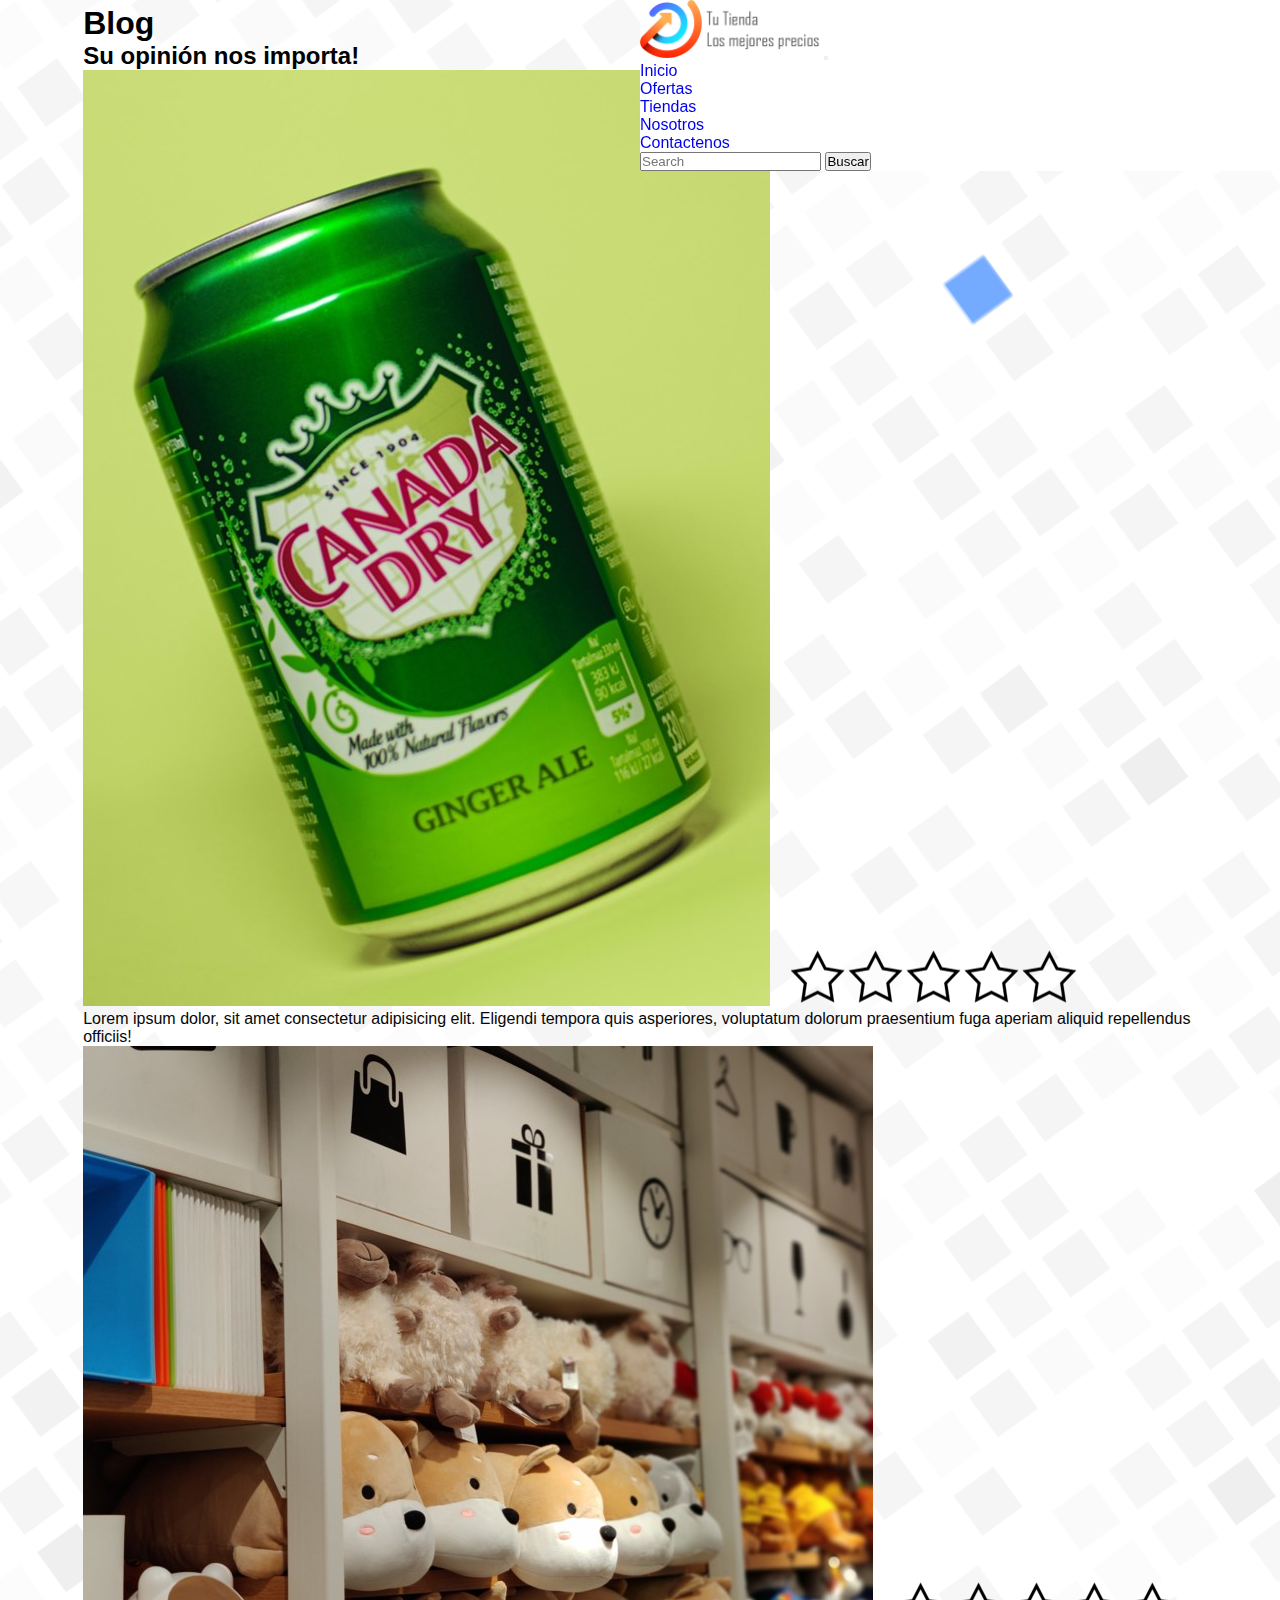
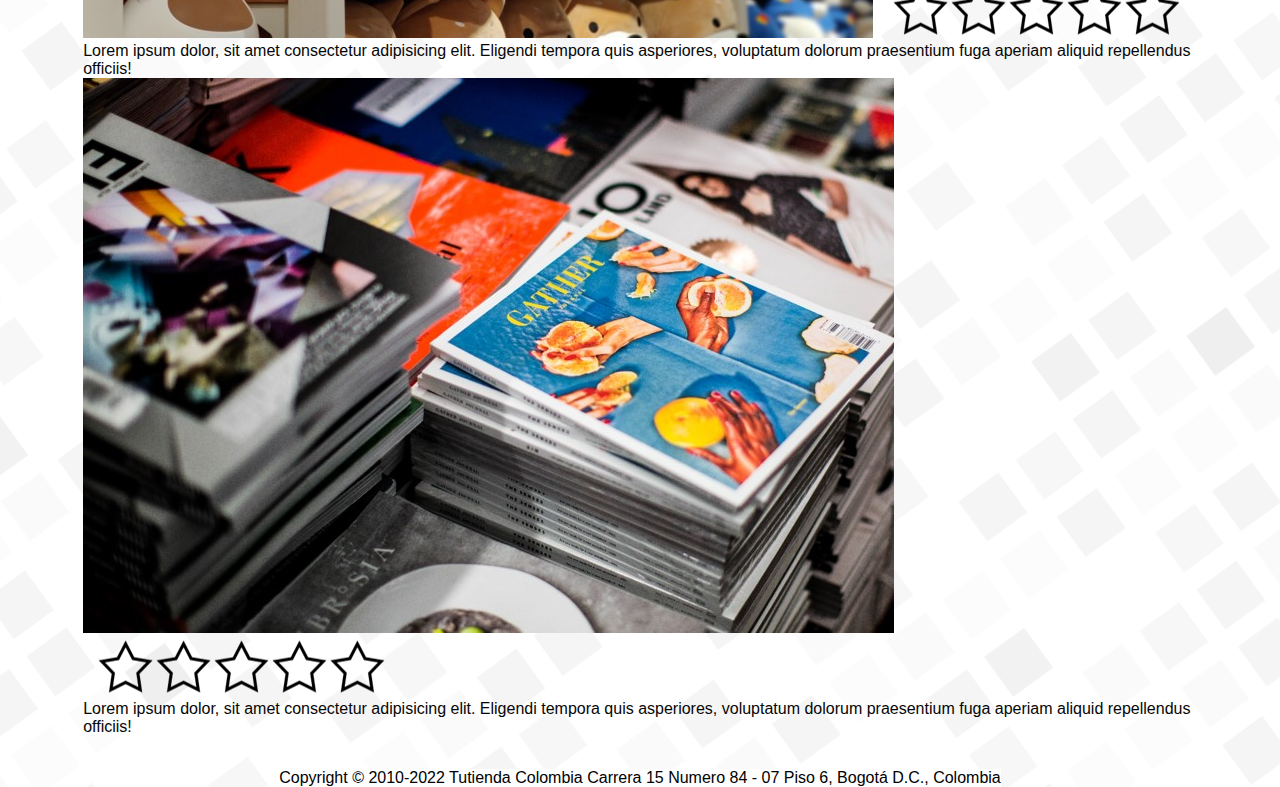
==== pages/blog.html @ 0f09ebf5 "Agregar AOS animaciones" ====
<!DOCTYPE html>
<html lang="en">

<head>
    <meta charset="UTF-8">
    <meta http-equiv="X-UA-Compatible" content="IE=edge">
    <meta name="viewport" content="width=device-width, initial-scale=1.0">
    <link rel="stylesheet" href="../css/style.css">
    <link rel="icon" type="image/x-icon" href="../assets/img/favicon.png">
    <link href="https://fonts.googleapis.com/css2?family=Montserrat:ital,wght@1,300&display=swap" rel="stylesheet">
    <link href="https://unpkg.com/aos@2.3.1/dist/aos.css" rel="stylesheet">
    <link rel="stylesheet" href="https://cdnjs.cloudflare.com/ajax/libs/font-awesome/6.1.2/css/all.min.css"/>
    <link href="https://cdn.jsdelivr.net/npm/bootstrap@5.0.2/dist/css/bootstrap.min.css" rel="stylesheet" integrity="sha384-EVSTQN3/azprG1Anm3QDgpJLIm9Nao0Yz1ztcQTwFspd3yD65VohhpuuCOmLASjC" crossorigin="anonymous">
    <title>Blog</title>
</head>

<body>

    <header>
        <nav class="navbar navbar-expand-lg navbar-light ">
            <div class="container-fluid">
                <a class="navbar-brand" href="../index.html"><img src="../assets/img/logo2.png" alt="logo"></a>
                <button class="navbar-toggler" type="button" data-bs-toggle="collapse" data-bs-target="#navbarSupportedContent" aria-controls="navbarSupportedContent" aria-expanded="false" aria-label="Toggle navigation">
                    <span class="navbar-toggler-icon"></span>
                </button>
                <div class="collapse navbar-collapse d" id="navbarSupportedContent">
                    <ul class="navbar-nav mx-auto mb-2 mb-lg-0 gap-5">
                        <li class="nav-item">
                            <a class="nav-link" aria-current="page" href="../index.html">Inicio</a>
                        </li>
                        <li class="nav-item">
                            <a class="nav-link" href="./ofertas.html">Ofertas</a>
                        </li>
                        <li class="nav-item">
                            <a class="nav-link" href="./tiendas.html">Tiendas</a>
                        </li>
                        <li class="nav-item">
                            <a class="nav-link" href="./nosotros.html">Nosotros</a>
                        </li>
                        <li class="nav-item">
                            <a class="nav-link" href="./contactenos.html">Contactenos</a>
                        </li>
                        <!-- <li class="nav-item">
                            <a class="nav-link" href="./blog.html">Blog</a>
                        </li> -->
                    </ul> 
                    <form class="d-flex">
                        <input class="form-control me-2" type="search" placeholder="Search" aria-label="Search">
                        <button class="btn btn-outline-success" type="submit">Buscar</button>
                    </form>
                </div>
            </div>
        </nav>
    </header>
    <main>
        <div>
            <h1>Blog</h1>
            <h2>Su opinión nos importa!</h2>
        </div>
        <div>
            <section>
                <div>
                    <img src="../assets/img/blog/producto1.jpg" alt="producto1">
                    <img src="../assets/img/blog/Calificacion.png" alt="calificacion">
                    <p>Lorem ipsum dolor, sit amet consectetur adipisicing elit. Eligendi tempora quis asperiores, voluptatum dolorum praesentium fuga aperiam aliquid repellendus officiis!</p>
                </div>
                <div>
                    <img src="../assets/img/blog/producto2.jpg" alt="tienda1">
                    <img src="../assets/img/blog/Calificacion.png" alt="calificacion">
                    <p>Lorem ipsum dolor, sit amet consectetur adipisicing elit. Eligendi tempora quis asperiores, voluptatum dolorum praesentium fuga aperiam aliquid repellendus officiis!</p>
                </div>
                <div>
                    <img src="../assets/img/blog/producto3.jpg" alt="tienda1">
                    <img src="../assets/img/blog/Calificacion.png" alt="calificacion">
                    <p>Lorem ipsum dolor, sit amet consectetur adipisicing elit. Eligendi tempora quis asperiores, voluptatum dolorum praesentium fuga aperiam aliquid repellendus officiis!</p>
                </div>
            </section>
        </div>
    </main>
    <div class="container my-5">

    <footer class=" text-center text-white">
        <div data-aos="fade-down" data-aos-easing="linear" data-aos-duration="1500">
            <div class="container p-4 pb-0">
                <section class="mb-4">
                <a
                    class="btn btn-primary btn-floating m-1"
                    style="background-color: #3b5998;"
                    href="#!"
                    role="button"
                    ><i class="fab fa-facebook-f"></i>
                </a>
                <a
                    class="btn btn-primary btn-floating m-1"
                    style="background-color: #55acee;"
                    href="#!"
                    role="button"
                    ><i class="fab fa-twitter"></i>
                </a>
                <a
                    class="btn btn-primary btn-floating m-1"
                    style="background-color: #dd4b39;"
                    href="#!"
                    role="button"
                    ><i class="fab fa-google"></i>
                </a>
                <a
                    class="btn btn-primary btn-floating m-1"
                    style="background-color: #ac2bac;"
                    href="#!"
                    role="button"
                    ><i class="fab fa-instagram"></i>
                </a>
                <a
                    class="btn btn-primary btn-floating m-1"
                    style="background-color: #0082ca;"
                    href="#!"
                    role="button"
                    ><i class="fab fa-linkedin-in"></i>
                </a>
                </section>
            </div>
        </div>
        <div class="d-flex flex-column text-center p-3" style="background-color: rgb(255, 255, 255);">
            <span class="text-muted">Copyright &copy; 2010-2022 Tutienda Colombia</span>
            <span class="text-muted">Carrera 15 Numero 84 - 07 Piso 6, Bogotá D.C., Colombia</span>
        </div>
    </footer>
    
    </div>
    <script src="https://cdn.jsdelivr.net/npm/bootstrap@5.0.2/dist/js/bootstrap.bundle.min.js" integrity="sha384-MrcW6ZMFYlzcLA8Nl+NtUVF0sA7MsXsP1UyJoMp4YLEuNSfAP+JcXn/tWtIaxVXM" crossorigin="anonymous"></script>
    <script src="https://unpkg.com/aos@2.3.1/dist/aos.js"></script>
    <script>
        AOS.init();
    </script>
</body>

</html>
---- css/style.css ----
* {
    margin: 0;
    padding: 0;
    box-sizing: border-box;
    list-style-type: none;
    text-decoration: none;
}

body {
    /* background-color: rgb(255, 255, 255); */
    background-image: url(../assets/body/fondo7.svg);
    background-repeat: no-repeat;
    background-size: cover;
    /* font-family: 'Montserrat', sans-serif; */
    font-family: 'Segoe UI', Tahoma, Geneva, Verdana, sans-serif;
    display: flex;
    flex-direction: column;
    justify-content: center;
    align-items: center;
}

/* nav */

.navbar {
    background-color: white;
    width: 92vw;
    border-radius: 0px 0px 20px 20px;
    position: fixed;
    z-index: 2;
}

.navbar .container-fluid .navbar-brand img {
    width: 180px;
    height: 22x;
}

.navbar .navbar-nav a:hover {
/*     background-color: #0072ff; */
    border-bottom: 1px solid rgb(33, 13, 148);
    transition: 0.5s;
    cursor: pointer;
}

.carousel-inner h5, p {
    color: rgb(6, 6, 6);
}

main {
    /* background-color: blue; */
    width: 87vw;
    margin: 15px;
    margin-top: 5px;
}

.d-titulo {
    /* background-color: aqua; */
    padding: 5px;
    margin: 10px;
    display: flex;
    flex-direction: row;
    justify-content: space-between;
    align-items: center;
}

.d-titulo .titulo {
    /* background-color: blanchedalmond; */
    padding: 3px;
    margin: 2px;
}

.input-buscar {
    position: relative;
    width: 350px;
}

.input {
    box-sizing: border-box;
    color: #191919;
    padding: 6px 35px 6px 6px;
    width: 100%;
    border-radius: 10px;
}

.input-icon {
    color: #191919;
    position: absolute;
    width: 20px;
    height: 20px;
    right: 12px;
    top: 50%;
    transform: translateY(-50%);
}

/* .d-titulo .buscar {
    padding: 2px;
    margin: 3px;
    width: 30px;
    height: 48px;
    margin-right: 20px;
} */

.slider-container {
    display: flex;
    width: 100%;
    height: 60vh;
    overflow-x: scroll;

}

.slider-container img {
    flex: 0 0 100%;
    width: 100%;
    object-fit: cover;
    /* scroll-snap-align: center; */
    scroll-snap-type: x mandatory
}

.d-promociones {
   /*  background-color: rgb(135, 231, 175); */
    padding: 5px;
    margin: 25px 25px;
    display: flex;
    justify-content: center;
    flex-direction: center;
    align-items: center;
}

.d-promociones .imgPromociones {
    align-content: center;
}

.d-titulo {
   /*  background-color: azure; */
    padding: 5px;
    margin: 10px;

}

.tiendasTitulo {
    /* background-color: rgb(120, 78, 160); */
    padding: 3px;
    margin: 2px;
}

.tiendas {
    /* background-color: orange; */
    width: 100%;
    padding: 10px;
    display: flex;
    flex-direction: row;
    flex-wrap: wrap;
    justify-content: space-evenly;
    align-items: center;
    gap: 10px;
}


.tiendas .divTienda {
    /* background-color: beige; */
    margin-bottom: 5px;
    width: 400px;
    gap: 10px;
}

.divTienda .imgTienda {
    width: 100%;
    height: auto;
    border-radius: 15px;
}

/* .footer {
    background-color: rgb(97, 146, 189);
    width: 90vw;
    height: 15vh;
    display: flex;
    flex-direction: row;
    justify-content: space-between;
    align-items: flex-start;
    align-content: center;
    padding: 15px;
    margin: 15px;
}

.footer .descripcion {
    display: flex;
    flex-direction: column;
    align-items: flex-start;
    align-content: center;
} */

/*  */

/* Pagina ofertas y tiendas*/

#ofertas {
    display: grid;
    grid-template-columns: repeat(auto-fill, minmax(25rem, 1.5fr));
    /* grid-template-columns: 1fr 1fr 1fr; */
    grid-template-rows: 25rem 25rem;
    gap: 10px;
}

#ofertas .ofertaImg {
    background: radial-gradient(green, yellow);
    padding: 10px;
    display: flex;
    flex-direction: column;
    justify-content: center;
    align-items: center;
    border-radius: 15px;
}

#ofertas .ofertaImg .img-oferta {
    width: 400px;
    height: 350px;
    padding: 5px;
    margin: 5px;
}

#ofertas .ofertaImg p {
    font-size: 18px;
    width: 400px;
    height: auto;
    /* margin-top: 10px; */
}

.ofertaImg{
    -webkit-transition: 1s linear;
    transition: 1s linear;
    background-color: #2980B9;
}
.ofertaImg:hover{
    -webkit-transform: translate(1.2%);
    transform: translate(1.2%);
}


/* Nosotros */

.sectionNosotros {  
    display: grid;
    /* grid-template-columns: repeat(auto-fit, minmax(100px, 1fr)); */
    grid-template-columns: auto auto auto auto;
    grid-template-rows: auto auto auto auto;
    /* background-color: #0072ff; */
    gap: 10px 10px;
    margin: 15px;
    grid-template-areas:
        "descripcion1 descripcion1 descripcion1 img1"
        "img2 descripcion2 descripcion2 descripcion2"
        "titGaleria titGaleria titGaleria titGaleria"
        "gal1 gal1 gal2 gal3";

}

.img1 { 
    grid-area: img1;
    display: flex;
    justify-content: center;
    align-items: center;
    padding: 5px;
}

.img1 img {
    width: 350px;
    height: auto;
    border-radius: 15px;
}

.descripcion1 { 
    grid-area: descripcion1;
    /* background-color: aquamarine; */
    padding: 5px;
    margin: 15px;
    display: flex;
    justify-content: center;
    align-items: center;
}

.img2 { 
    grid-area: img2; 
    display: flex;
    justify-content: center;
    align-items: center;
}

.img2 img {
    width: 600px;
    width: 500px;
    border-radius: 15px;
}

.descripcion2 { 
    grid-area: descripcion2; 
    padding: 5px;
    margin: 15px;
    display: flex;
    justify-content: center;
    align-items: center;
    
}

.titGaleria { 
    /* background-color: #0072ff; */
    grid-area: titGaleria; 
    padding: 10px;
    margin: 10px;
    display: flex;
    flex-direction: column;
    justify-content: center;
}

.gal1 { 
    grid-area: gal1; 
    display: flex;
    justify-content: center;
    align-items: center;

}

.gal1 img {
    width: 80%;
    height: auto;
}

.gal2 { 
    grid-area: gal2; 
    display: flex;
    flex-direction: column;
    justify-content: center;
    align-items: center;
    margin: 3px;
}

.gal2 .gal2-img1 {
    width: 20vw;
    height: auto;
    padding: 3px;
    margin: 15px;
    
}

.gal3 { 
    grid-area: gal3;
    /* background-color: #0072ff; */ 
    margin: 3px;
    display: flex;
    flex-direction: column;
    justify-content: center;
    margin: 3px;
}

.gal3 .gal3Img1 {
    display: flex;
    justify-content: center;
    padding: 20px;
    margin: 5px;
}

.gal3 .gal3Img1 .gal3-img1 {
    width: 80%;
    height: auto;
}

.gal3 .gal3Img2 {
    display: flex;
    justify-content: center;
    padding: 10px;
    margin: 5px;
}

.gal3 .gal3Img2 .gal3-img2 {
    width: 80%;
    height: auto;
}


/* Contactanos */

#sectionContactenos {  display: grid;
    grid-template-columns: 1fr 1fr;
    grid-template-rows: auto auto auto;
    gap: 5px 5px;
    grid-auto-flow: row;
    /* background-color: #0072ff; */
    grid-template-areas:
    "descripcion descripcion"
    "dTituloFormulario dTituloFormulario"
    "d-formulario d-formulario";
}

#sectionContactenos .descripcion { 
    grid-area: descripcion; 
    display: flex;
    flex-direction: row-reverse;
    align-items: center;
    justify-content: stretch;
    /* background-color: #aaa; */
    width: 98%;
}

#sectionContactenos .descripcion p   {
    padding: 5px;
}

#sectionContactenos .descripcion img {
    width: 450px;
    height: auto;
    border-radius: 7px;
}

.dTituloFormulario { 
    grid-area: dTituloFormulario; 
    padding: 15px;
    margin: 15px;
    /* background-color: #fff; */
}

.d-formulario {
    grid-area: d-formulario;
    padding: 5px;
    margin: 20px;
}

.d-formulario .formulario { 
    display: flex;
    flex-direction: column;
    align-items: center;
    justify-content: center;
}

.d-formulario .formulario label {
    padding: 5px;
    margin: 10px;
}

.d-formulario .formulario label input {
    width: 350px;
    padding: 6px 35px 6px 15px;
    border-radius: 25px;
    background-color: transparent;
}

.d-formulario .formulario select {
    width: 350px;
    height: 40px;
}

.d-formulario .formulario textarea {
    width: 500px;
    height: 300px;
    padding: 20px;
}


.d-formulario .formulario button {
    background-image: linear-gradient(to right, #314755 0%, #26a0da  51%, #314755  100%);
    margin: 10px;
    padding: 15px 45px;
    text-align: center;
    text-transform: uppercase;
    transition: 0.5s;
    background-size: 200% auto;
    color: white;            
    box-shadow: 0 0 20px #eee;
    border-radius: 10px;
    display: block;
}

.d-formulario .formulario button:hover {
    background-position: right center; /* change the direction of the change here */
    color: #fff;
    text-decoration: none;
}



/* Media Queries Header Nav */

@media (max-width: 1032px) {

    .nav-menu {
        grid-template-areas: 
            "d-logo nav-botones nav-botones"; 
    }

    .nav-menu .menu {
        display: none;
    }

    .nav-botones {
        display: flex;
        flex-direction: row;
        justify-content: flex-end;
        align-items: center;
        padding: 5px;
        margin-right: 15%;
    }

    .nav-botones .linkNav {
        display: none;
    }

    .nav-botones .menuH {
        display: contents;

    }
    .nav-botones .menuH img {
        width: 30px;
        height: 48px;
        padding: 2px;
        border: 7px;
    }
}


/* @media (max-width: 1060px) {

    .nav-menu {
        display: grid; 
        grid-template-columns: 200px 1fr 120px; 
        grid-template-rows: 60px; 
        gap: 5px 5px; 
        grid-template-areas: 
            "d-logo menu nav-botones"; 
        flex-direction: column;
        width: 92vw;
        background-color: white;
        padding: 7px;
        position: fixed;
        left: 50px;
        z-index: 1;
    }

} */




/* Media Queries Nosotros */

@media (max-width: 1438px) {
    .sectionNosotros {
        grid-template-columns: auto auto auto auto;
        grid-template-rows: auto auto auto auto;
        grid-template-areas:
            "img1 img1 img1 img1"
            "descripcion1 descripcion1 descripcion1 descripcion1"
            "img2 img2 img2 img2"
            "descripcion2 descripcion2 descripcion2 descripcion2"
            "titGaleria titGaleria titGaleria titGaleria"
            "gal1 gal1 gal2 gal2"
            "gal3 gal3 gal3 gal3";
    }

    .img1 img {
        width: 400px;
        height: auto;
    }

    .img2 img {
        width: 400px;
        height: auto;
    }
    
    .gal3 {
        display: flex;
        flex-direction: row;
    }
    
}

@media (max-width: 1190px){
    .sectionNosotros {
        grid-template-areas:
            "img1 img1 img1 img1"
            "descripcion1 descripcion1 descripcion1 descripcion1"
            "img2 img2 img2 img2"
            "descripcion2 descripcion2 descripcion2 descripcion2"
            "titGaleria titGaleria titGaleria titGaleria"
            "gal1 gal1 gal1 gal1"
            "gal2 gal2 gal2 gal2"
            "gal3 gal3 gal3 gal3";
    }


    .img1 img {
        width: 400px;
        height: auto;

    }

    .img2 img {
        width: 400px;
        height: auto;

    }

    .gal1 {
        display: flex;
        justify-content: center;
        align-items: center;
    }

    .gal2 {
        display: flex;
        flex-direction: row;
        justify-content: center;
        align-items: center;
    }
    
    .gal3 {
        display: flex;
        flex-direction: row;

    }

}
@media (max-width: 990px) {
    .sectionNosotros {
        grid-template-areas:
            "img1 img1 img1 img1"
            "descripcion1 descripcion1 descripcion1 descripcion1"
            "img2 img2 img2 img2"
            "descripcion2 descripcion2 descripcion2 descripcion2"
            "titGaleria titGaleria titGaleria titGaleria"
            "gal1 gal1 gal1 gal1"
            "gal2 gal2 gal2 gal2"
            "gal3 gal3 gal3 gal3";
    }

    .img1 img {
        width: 400px;
        height: auto;
    }

    .img2 img {
        width: 400px;
        height: auto;
    }

    .gal1 {
        width: auto;
        height: auto;
        display: flex;
        justify-content: center;
        align-items: center;
    }

    .gal2 {
        width: auto;
        height: auto;
        display: flex;
        flex-direction: column;
        justify-content: center;
        align-items: center;
    }

    .gal2 .gal2-img1{
        width: 400px;
        height: auto;
    }
    
    .gal3 {
        width: auto;
        height: auto;
        display: flex;
        flex-direction: column;

    }
}

/* Media Queries Contactanos */

@media (max-width: 768px){

    #sectionContactenos .descripcion { 
        grid-area: descripcion; 
        display: flex;
        flex-direction: column;
        align-items: center;
        justify-content: stretch;
        width: 98%;
    }

    .d-formulario .formulario textarea {
        width: 400px;
        height: 250px;
    }
}


/* Media Queries footer */

@media (max-width: 1040px) {
    .footer {
        grid-template-rows: 30px;
        grid-template-areas: 
        "descripcion descripcion"
        "rs rs"; 
    }

    .footer .descripcion {
        width: 100%;
        display: flex;
        justify-content: center;
        align-items: center;
    }

    .footer .rs {
        width: 100%;
        display: flex;
        justify-content: center;
        align-items: center;
    }

}
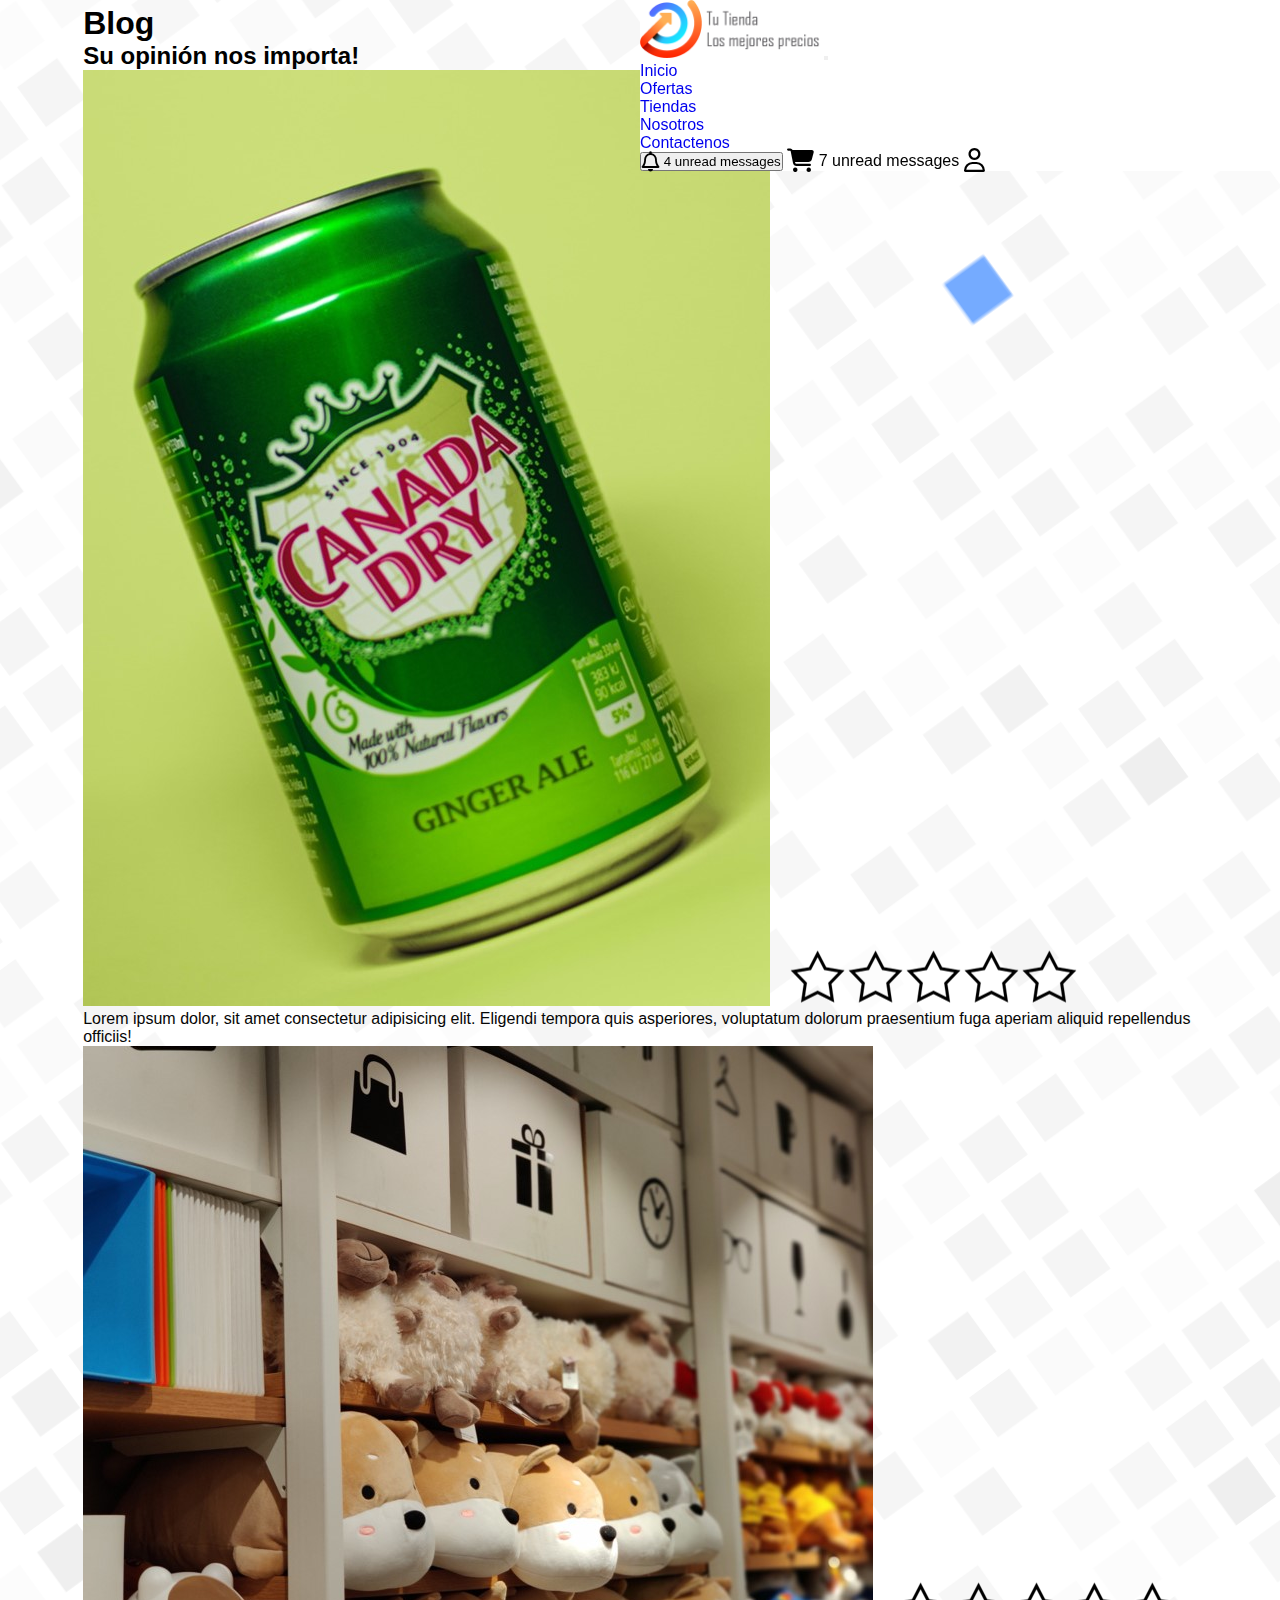
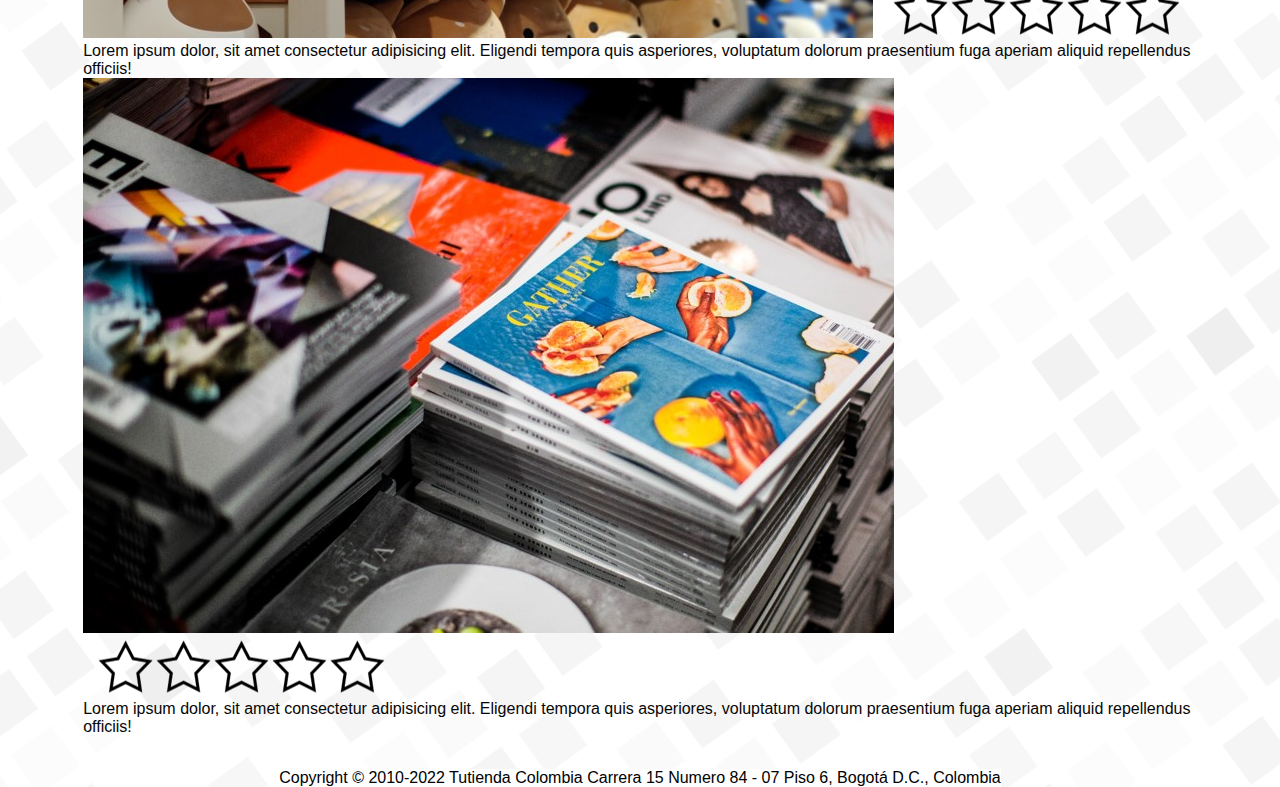
==== commit b0a3247b: "Navbar y busqueda" ====
--- a/pages/blog.html
+++ b/pages/blog.html
@@ -16,7 +16,7 @@
 
 <body>
 
-    <header>
+    <header class="sticky-top">
         <nav class="navbar navbar-expand-lg navbar-light ">
             <div class="container-fluid">
                 <a class="navbar-brand" href="../index.html"><img src="../assets/img/logo2.png" alt="logo"></a>
@@ -44,10 +44,32 @@
                             <a class="nav-link" href="./blog.html">Blog</a>
                         </li> -->
                     </ul> 
-                    <form class="d-flex">
+                    <div class="d-flex justify-content-end gap-4">
+                        <button type="button" class="btn border-primary position-relative">
+                            <i class="fa-regular fa-bell fa-xl"></i>
+                            <span class="position-absolute top-0 start-100 translate-middle badge rounded-pill bg-danger">
+                                4
+                                <span class="visually-hidden">unread messages</span>
+                            </span>
+                        </button>
+                        <a type="button" class="btn position-relative">
+                            <i class="fa-solid fa-cart-shopping fa-xl"></i>
+                            <span class="position-absolute top-0 start-100 translate-middle badge rounded-pill bg-danger">
+                                7
+                                <span class="visually-hidden">unread messages</span>
+                            </span>
+                        </a>
+                        <!-- <a type="button" class="btn position-relative">
+                            <i class="fa-solid fa-cart-shopping fa-xl"></i>
+                        </a> -->
+                        <a type="button" class="btn position-relative">
+                            <i class="fa-regular fa-user fa-xl"></i>
+                        </a>
+                    </div>
+                    <!-- <form class="d-flex">
                         <input class="form-control me-2" type="search" placeholder="Search" aria-label="Search">
                         <button class="btn btn-outline-success" type="submit">Buscar</button>
-                    </form>
+                    </form> -->
                 </div>
             </div>
         </nav>
--- a/css/style.css
+++ b/css/style.css
@@ -157,7 +157,9 @@
 
 .tiendas .divTienda {
     /* background-color: beige; */
+    box-shadow: 0 4px 8px 0 rgba(0, 0, 0, 0.2), 0 6px 20px 0 rgba(0, 0, 0, 0.19);
     margin-bottom: 5px;
+    border-radius: 15px;
     width: 400px;
     gap: 10px;
 }
@@ -196,12 +198,14 @@
     display: grid;
     grid-template-columns: repeat(auto-fill, minmax(25rem, 1.5fr));
     /* grid-template-columns: 1fr 1fr 1fr; */
-    grid-template-rows: 25rem 25rem;
+    grid-template-rows: 32rem 32rem;
     gap: 10px;
 }
 
 #ofertas .ofertaImg {
-    background: radial-gradient(green, yellow);
+    /* background: radial-gradient(green, yellow); */
+    box-shadow: 0 4px 8px 0 rgba(0, 0, 0, 0.2), 0 6px 20px 0 rgba(0, 0, 0, 0.19);
+    background-image: linear-gradient(120deg, #fdfbfb 0%, #ebedee 100%);
     padding: 10px;
     display: flex;
     flex-direction: column;
@@ -211,10 +215,11 @@
 }
 
 #ofertas .ofertaImg .img-oferta {
-    width: 400px;
-    height: 350px;
+    width: 270px;
+    height: 300px;
     padding: 5px;
     margin: 5px;
+    border-radius: 15px;
 }
 
 #ofertas .ofertaImg p {
@@ -227,7 +232,7 @@
 .ofertaImg{
     -webkit-transition: 1s linear;
     transition: 1s linear;
-    background-color: #2980B9;
+    /* background-color: #2980B9; */
 }
 .ofertaImg:hover{
     -webkit-transform: translate(1.2%);
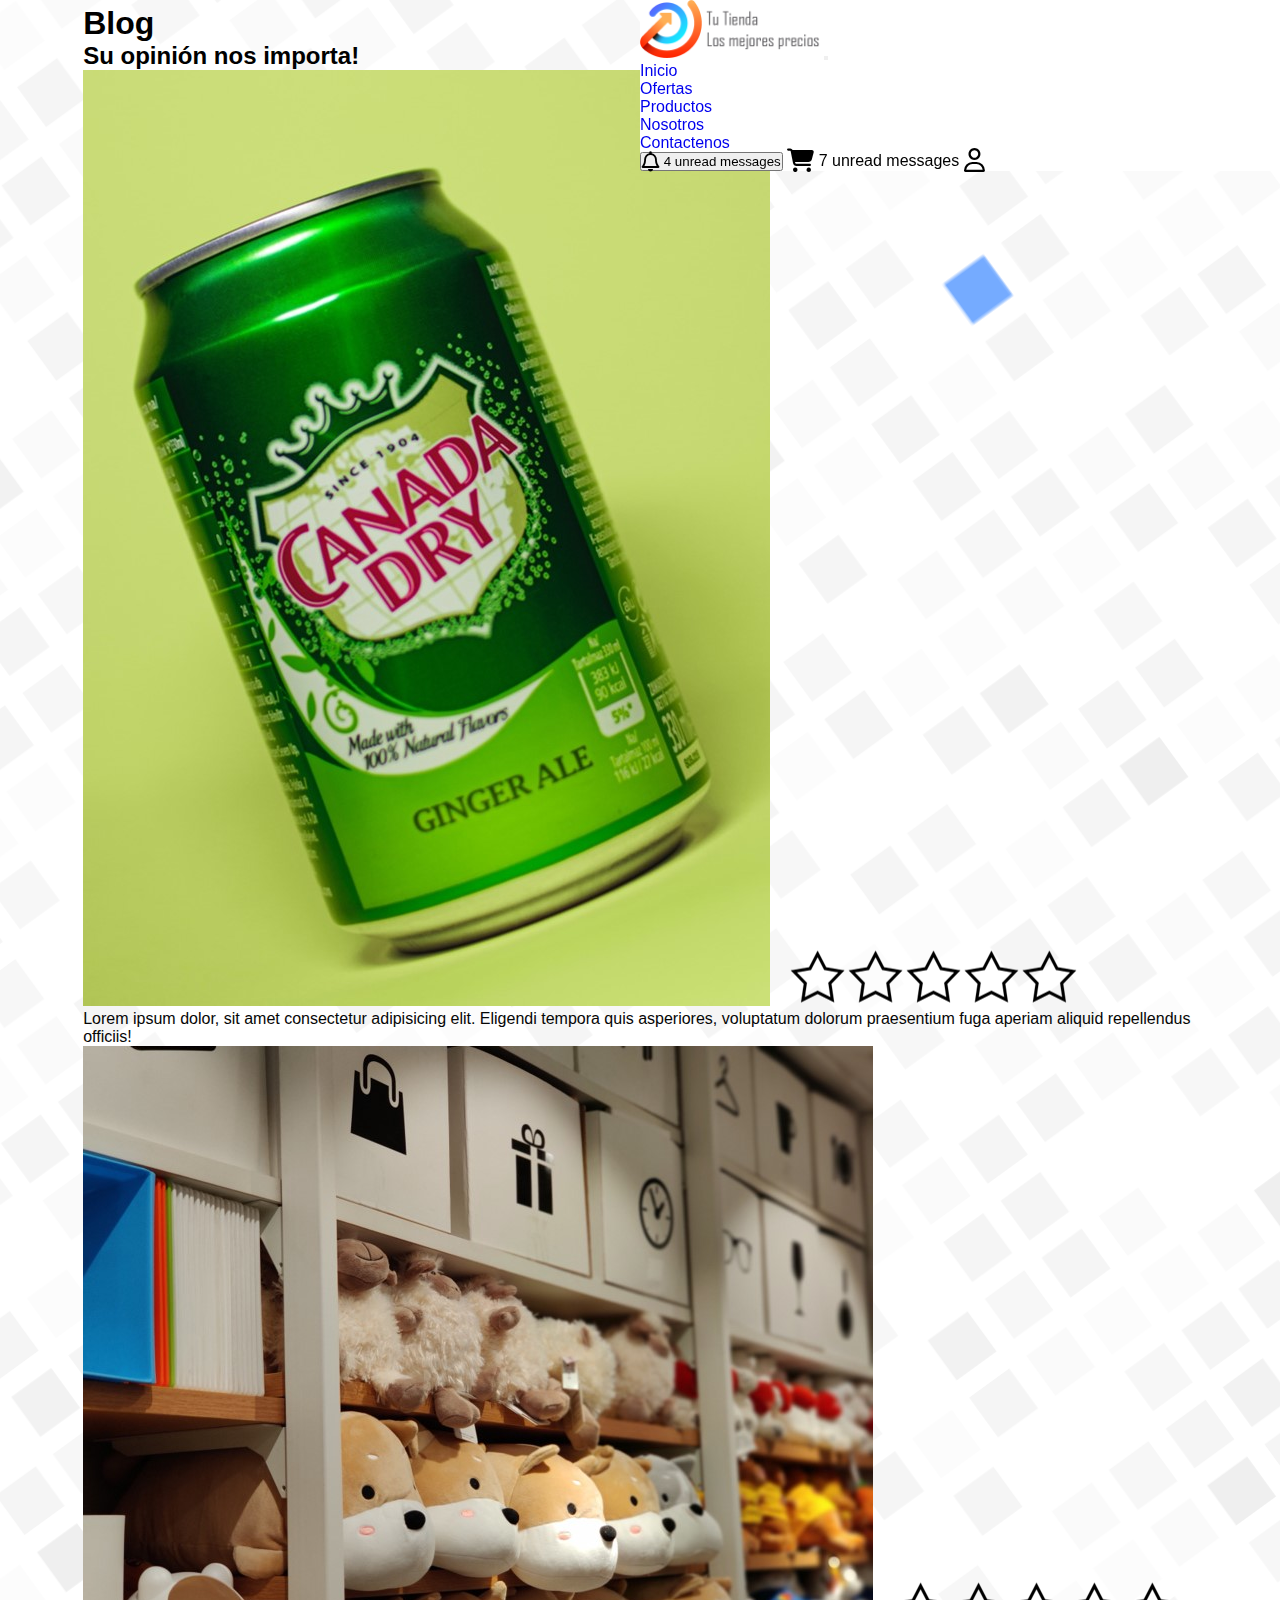
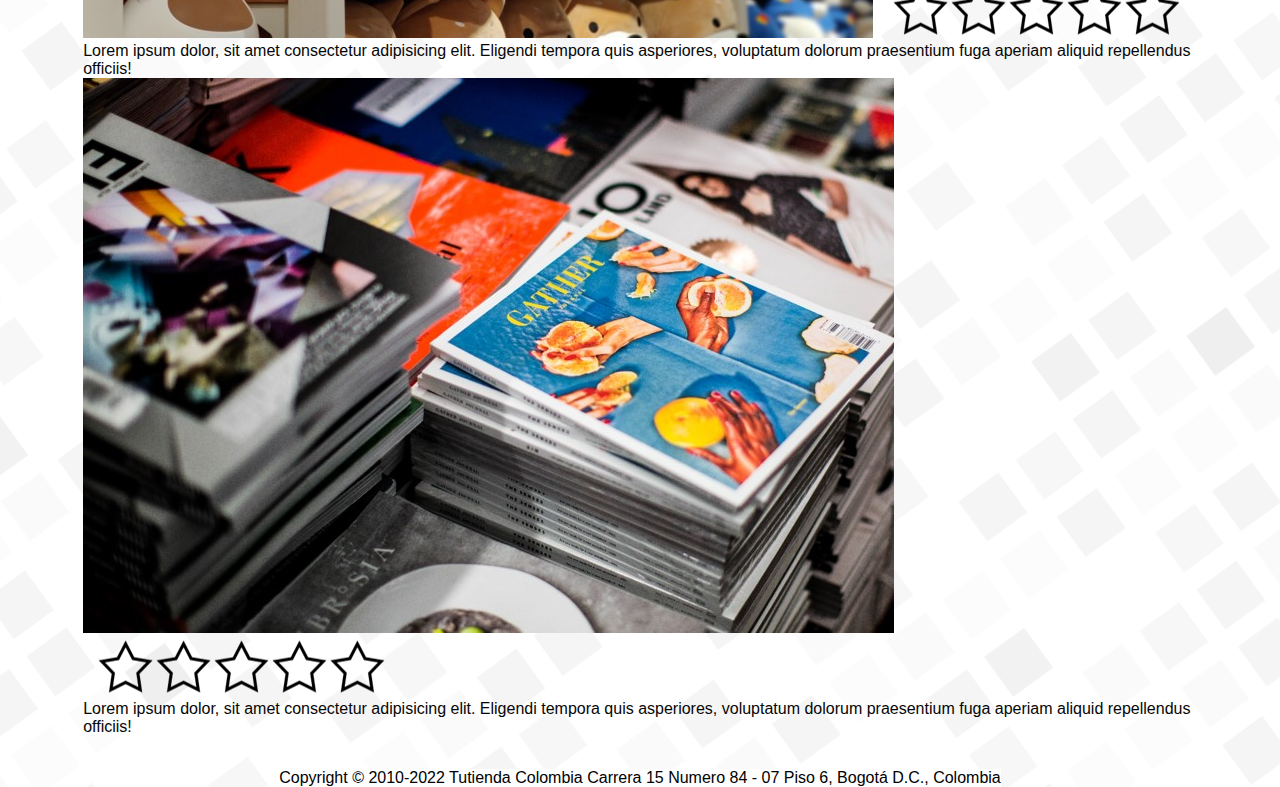
==== commit 516d8617: "SASS Terminado" ====
--- a/pages/blog.html
+++ b/pages/blog.html
@@ -5,7 +5,7 @@
     <meta charset="UTF-8">
     <meta http-equiv="X-UA-Compatible" content="IE=edge">
     <meta name="viewport" content="width=device-width, initial-scale=1.0">
-    <link rel="stylesheet" href="../css/style.css">
+    <link rel="stylesheet" href="../sass/main.css">
     <link rel="icon" type="image/x-icon" href="../assets/img/favicon.png">
     <link href="https://fonts.googleapis.com/css2?family=Montserrat:ital,wght@1,300&display=swap" rel="stylesheet">
     <link href="https://unpkg.com/aos@2.3.1/dist/aos.css" rel="stylesheet">
@@ -32,7 +32,7 @@
                             <a class="nav-link" href="./ofertas.html">Ofertas</a>
                         </li>
                         <li class="nav-item">
-                            <a class="nav-link" href="./tiendas.html">Tiendas</a>
+                            <a class="nav-link" href="./productos.html">Productos</a>
                         </li>
                         <li class="nav-item">
                             <a class="nav-link" href="./nosotros.html">Nosotros</a>
--- a/sass/main.css
+++ b/sass/main.css
@@ -0,0 +1,474 @@
+* {
+  margin: 0;
+  padding: 0;
+  box-sizing: border-box;
+  list-style-type: none;
+  text-decoration: none;
+}
+
+body {
+  /* background-color: rgb(255, 255, 255); */
+  background-image: url(../assets/body/fondo7.svg);
+  background-repeat: no-repeat;
+  background-size: cover;
+  /* font-family: 'Montserrat', sans-serif; */
+  font-family: "Segoe UI", Tahoma, Geneva, Verdana, sans-serif;
+  display: flex;
+  flex-direction: column;
+  justify-content: center;
+  align-items: center;
+}
+
+.navbar {
+  background-color: white;
+  width: 92vw;
+  border-radius: 0px 0px 20px 20px;
+  position: fixed;
+  z-index: 2;
+}
+.navbar .container-fluid .navbar-brand img {
+  width: 180px;
+  height: 22x;
+}
+.navbar .navbar-nav a:hover {
+  border-bottom: 1px solid rgb(33, 13, 148);
+  transition: 0.5s;
+  cursor: pointer;
+}
+
+main {
+  width: 87vw;
+  margin: 15px;
+  margin-top: 5px;
+}
+main .carousel-inner h5, main p {
+  color: rgb(6, 6, 6);
+}
+main .d-titulo {
+  /* background-color: aqua; */
+  padding: 5px;
+  margin: 10px;
+  display: flex;
+  flex-direction: row;
+  justify-content: space-between;
+  align-items: center;
+}
+main .d-titulo .titulo {
+  padding: 3px;
+  margin: 2px;
+}
+main .tiedasTitulo {
+  padding: 3px;
+  margin: 2px;
+}
+main .tiendas {
+  width: 100%;
+  padding: 10px;
+  display: flex;
+  flex-direction: row;
+  flex-wrap: wrap;
+  justify-content: space-evenly;
+  align-items: center;
+  gap: 10px;
+}
+main .tiendas .divTienda {
+  box-shadow: 0 4px 8px 0 rgba(0, 0, 0, 0.2), 0 6px 20px 0 rgba(0, 0, 0, 0.19);
+  margin-bottom: 5px;
+  border-radius: 15px;
+  width: 400px;
+  gap: 10px;
+}
+main .tiendas .divTienda .imgTienda {
+  width: 100%;
+  height: auto;
+  border-radius: 15px;
+}
+
+#ofertas {
+  display: grid;
+  grid-template-columns: repeat(auto-fill, minmax(25rem, 1.5fr));
+  /* grid-template-columns: 1fr 1fr 1fr; */
+  grid-template-rows: 32rem 32rem;
+  gap: 10px;
+}
+#ofertas .ofertaImg {
+  /* background: radial-gradient(green, yellow); */
+  box-shadow: 0 4px 8px 0 rgba(0, 0, 0, 0.2), 0 6px 20px 0 rgba(0, 0, 0, 0.19);
+  background-image: linear-gradient(120deg, #fdfbfb 0%, #ebedee 100%);
+  padding: 10px;
+  display: flex;
+  flex-direction: column;
+  justify-content: center;
+  align-items: center;
+  border-radius: 15px;
+  transition: 1s linear;
+}
+#ofertas .ofertaImg .img-oferta {
+  width: 270px;
+  height: 300px;
+  padding: 5px;
+  margin: 5px;
+  border-radius: 15px;
+}
+#ofertas .ofertaImg p {
+  font-size: 18px;
+  width: 400px;
+  height: auto;
+  /* margin-top: 10px; */
+}
+#ofertas .ofertaImg:hover {
+  transform: translate(1.2%);
+}
+
+.sectionNosotros {
+  display: grid;
+  /* grid-template-columns: repeat(auto-fit, minmax(100px, 1fr)); */
+  grid-template-columns: auto auto auto auto;
+  grid-template-rows: auto auto auto auto;
+  /* background-color: #0072ff; */
+  gap: 10px 10px;
+  margin: 15px;
+  grid-template-areas: "descripcion1 descripcion1 descripcion1 img1" "img2 descripcion2 descripcion2 descripcion2" "titGaleria titGaleria titGaleria titGaleria" "gal1 gal1 gal2 gal3";
+}
+
+.img1 {
+  grid-area: img1;
+  display: flex;
+  justify-content: center;
+  align-items: center;
+  padding: 5px;
+}
+.img1 img {
+  width: 350px;
+  height: auto;
+  border-radius: 15px;
+}
+
+.descripcion1 {
+  grid-area: descripcion1;
+  /* background-color: aquamarine; */
+  padding: 5px;
+  margin: 15px;
+  display: flex;
+  justify-content: center;
+  align-items: center;
+}
+
+.img2 {
+  grid-area: img2;
+  display: flex;
+  justify-content: center;
+  align-items: center;
+}
+.img2 img {
+  width: 600px;
+  width: 500px;
+  border-radius: 15px;
+}
+
+.descripcion2 {
+  grid-area: descripcion2;
+  padding: 5px;
+  margin: 15px;
+  display: flex;
+  justify-content: center;
+  align-items: center;
+}
+
+.titGaleria {
+  /* background-color: #0072ff; */
+  grid-area: titGaleria;
+  padding: 10px;
+  margin: 10px;
+  display: flex;
+  flex-direction: column;
+  justify-content: center;
+}
+
+.gal1 {
+  grid-area: gal1;
+  display: flex;
+  justify-content: center;
+  align-items: center;
+}
+.gal1 img {
+  width: 80%;
+  height: auto;
+}
+
+.gal2 {
+  grid-area: gal2;
+  display: flex;
+  flex-direction: column;
+  justify-content: center;
+  align-items: center;
+  margin: 3px;
+}
+.gal2 .gal2-img1 {
+  width: 20vw;
+  height: auto;
+  padding: 3px;
+  margin: 15px;
+}
+
+.gal3 {
+  grid-area: gal3;
+  /* background-color: #0072ff; */
+  margin: 3px;
+  display: flex;
+  flex-direction: column;
+  justify-content: center;
+  margin: 3px;
+}
+.gal3 .gal3Img1 {
+  display: flex;
+  justify-content: center;
+  padding: 20px;
+  margin: 5px;
+}
+.gal3 .gal3Img1 .gal3-img1 {
+  width: 80%;
+  height: auto;
+}
+.gal3 .gal3Img2 {
+  display: flex;
+  justify-content: center;
+  padding: 10px;
+  margin: 5px;
+}
+.gal3 .gal3Img2 .gal3-img2 {
+  width: 80%;
+  height: auto;
+}
+
+#sectionContactenos {
+  display: grid;
+  grid-template-columns: 1fr 1fr;
+  grid-template-rows: auto auto auto;
+  gap: 5px 5px;
+  grid-auto-flow: row;
+  /* background-color: #0072ff; */
+  grid-template-areas: "descripcion descripcion" "dTituloFormulario dTituloFormulario" "d-formulario d-formulario";
+}
+#sectionContactenos .descripcion {
+  grid-area: descripcion;
+  display: flex;
+  flex-direction: row-reverse;
+  align-items: center;
+  justify-content: stretch;
+  /* background-color: #aaa; */
+  width: 98%;
+}
+#sectionContactenos .descripcion p {
+  padding: 5px;
+}
+#sectionContactenos .descripcion img {
+  width: 450px;
+  height: auto;
+  border-radius: 7px;
+}
+#sectionContactenos .dTituloFormulario {
+  grid-area: dTituloFormulario;
+  padding: 15px;
+  margin: 15px;
+  /* background-color: #fff; */
+}
+#sectionContactenos .d-formulario {
+  grid-area: d-formulario;
+  padding: 5px;
+  margin: 20px;
+}
+#sectionContactenos .d-formulario .formulario {
+  display: flex;
+  flex-direction: column;
+  align-items: center;
+  justify-content: center;
+}
+#sectionContactenos .d-formulario .formulario label {
+  padding: 5px;
+  margin: 10px;
+}
+#sectionContactenos .d-formulario .formulario label label input {
+  width: 350px;
+  padding: 6px 35px 6px 15px;
+  border-radius: 25px;
+  background-color: transparent;
+}
+#sectionContactenos .d-formulario .formulario label select {
+  width: 350px;
+  height: 40px;
+}
+#sectionContactenos .d-formulario .formulario label textarea {
+  width: 500px;
+  height: 300px;
+  padding: 20px;
+}
+#sectionContactenos .d-formulario .formulario label button {
+  background-image: linear-gradient(to right, #314755 0%, #26a0da 51%, #314755 100%);
+  margin: 10px;
+  padding: 15px 45px;
+  text-align: center;
+  text-transform: uppercase;
+  transition: 0.5s;
+  background-size: 200% auto;
+  color: white;
+  box-shadow: 0 0 20px #eee;
+  border-radius: 10px;
+  display: block;
+}
+#sectionContactenos .d-formulario .formulario label button:hover {
+  background-position: right center; /* change the direction of the change here */
+  color: #fff;
+  text-decoration: none;
+}
+
+/* Media Queries Header Nav */
+@media (max-width: 1032px) {
+  .nav-menu {
+    grid-template-areas: "d-logo nav-botones nav-botones";
+  }
+  .nav-botones {
+    display: flex;
+    flex-direction: row;
+    justify-content: flex-end;
+    align-items: center;
+    padding: 5px;
+    margin-right: 15%;
+  }
+  .nav-botones .linkNav {
+    display: none;
+  }
+  .nav-botones .menuH {
+    display: contents;
+  }
+  .nav-botones .menuH img {
+    width: 30px;
+    height: 48px;
+    padding: 2px;
+    border: 7px;
+  }
+}
+/* Media Queries Nosotros */
+@media (max-width: 1438px) {
+  .sectionNosotros {
+    grid-template-columns: auto auto auto auto;
+    grid-template-rows: auto auto auto auto;
+    grid-template-areas: "img1 img1 img1 img1" "descripcion1 descripcion1 descripcion1 descripcion1" "img2 img2 img2 img2" "descripcion2 descripcion2 descripcion2 descripcion2" "titGaleria titGaleria titGaleria titGaleria" "gal1 gal1 gal2 gal2" "gal3 gal3 gal3 gal3";
+  }
+  .img1 img {
+    width: 400px;
+    height: auto;
+  }
+  .img2 img {
+    width: 400px;
+    height: auto;
+  }
+  .gal3 {
+    display: flex;
+    flex-direction: row;
+  }
+}
+@media (max-width: 1190px) {
+  .sectionNosotros {
+    grid-template-areas: "img1 img1 img1 img1" "descripcion1 descripcion1 descripcion1 descripcion1" "img2 img2 img2 img2" "descripcion2 descripcion2 descripcion2 descripcion2" "titGaleria titGaleria titGaleria titGaleria" "gal1 gal1 gal1 gal1" "gal2 gal2 gal2 gal2" "gal3 gal3 gal3 gal3";
+  }
+  .img1 img {
+    width: 400px;
+    height: auto;
+  }
+  .img2 img {
+    width: 400px;
+    height: auto;
+  }
+  .gal1 {
+    display: flex;
+    justify-content: center;
+    align-items: center;
+  }
+  .gal2 {
+    display: flex;
+    flex-direction: row;
+    justify-content: center;
+    align-items: center;
+  }
+  .gal3 {
+    display: flex;
+    flex-direction: row;
+  }
+}
+@media (max-width: 990px) {
+  .sectionNosotros {
+    grid-template-areas: "img1 img1 img1 img1" "descripcion1 descripcion1 descripcion1 descripcion1" "img2 img2 img2 img2" "descripcion2 descripcion2 descripcion2 descripcion2" "titGaleria titGaleria titGaleria titGaleria" "gal1 gal1 gal1 gal1" "gal2 gal2 gal2 gal2" "gal3 gal3 gal3 gal3";
+  }
+  .img1 img {
+    width: 400px;
+    height: auto;
+  }
+  .img2 img {
+    width: 400px;
+    height: auto;
+  }
+  .gal1 {
+    width: auto;
+    height: auto;
+    display: flex;
+    justify-content: center;
+    align-items: center;
+  }
+  .gal2 {
+    width: auto;
+    height: auto;
+    display: flex;
+    flex-direction: column;
+    justify-content: center;
+    align-items: center;
+  }
+  .gal2 .gal2-img1 {
+    width: 400px;
+    height: auto;
+  }
+  .gal3 {
+    width: auto;
+    height: auto;
+    display: flex;
+    flex-direction: column;
+  }
+}
+/* Media Queries Contactanos */
+@media (max-width: 768px) {
+  #sectionContactenos .descripcion {
+    grid-area: descripcion;
+    display: flex;
+    flex-direction: column;
+    align-items: center;
+    justify-content: stretch;
+    width: 98%;
+  }
+  .d-formulario .formulario textarea {
+    width: 400px;
+    height: 250px;
+  }
+}
+/* Media Queries footer */
+@media (max-width: 1040px) {
+  .footer {
+    grid-template-rows: 30px;
+    grid-template-areas: "descripcion descripcion" "rs rs";
+  }
+  .footer .descripcion {
+    width: 100%;
+    display: flex;
+    justify-content: center;
+    align-items: center;
+  }
+  .footer .descripcion .rs {
+    width: 100%;
+    display: flex;
+    justify-content: center;
+    align-items: center;
+  }
+}
+
+:root {
+  --colorFondo: black;
+}/*# sourceMappingURL=main.css.map */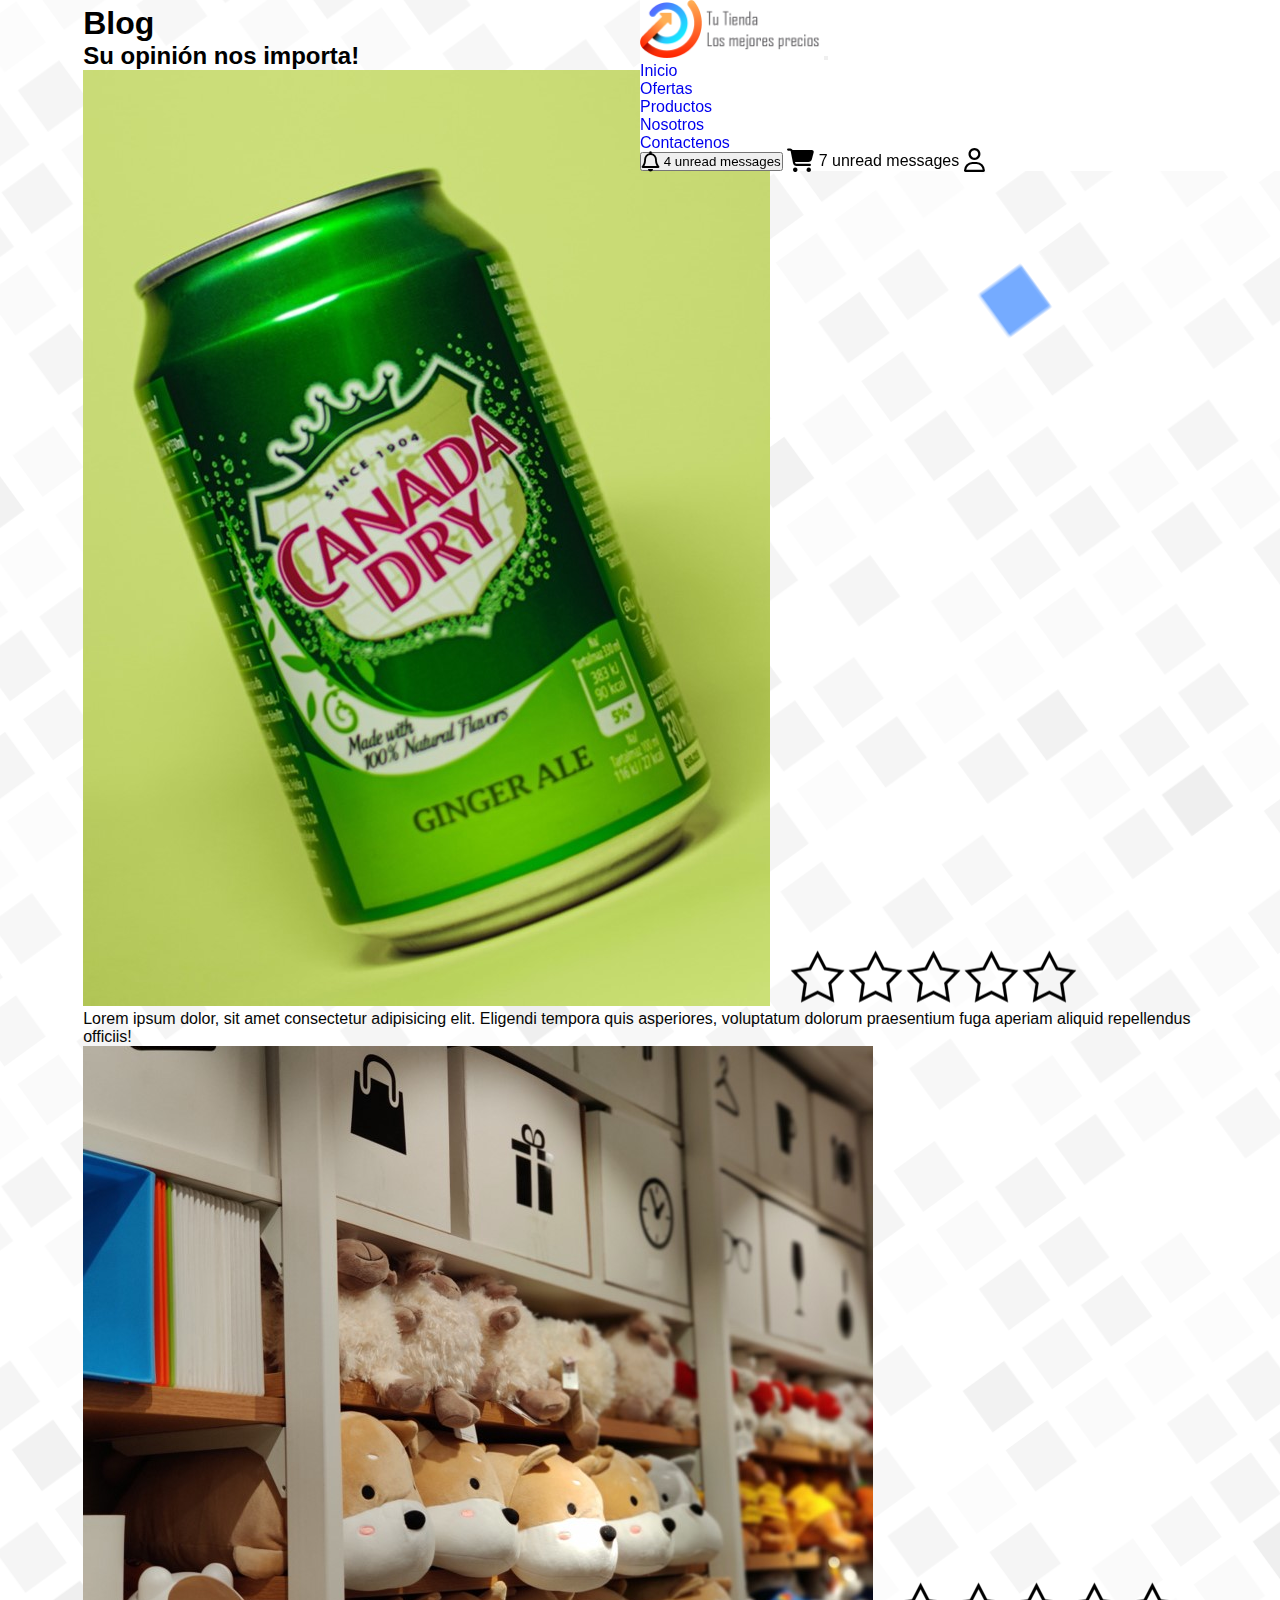
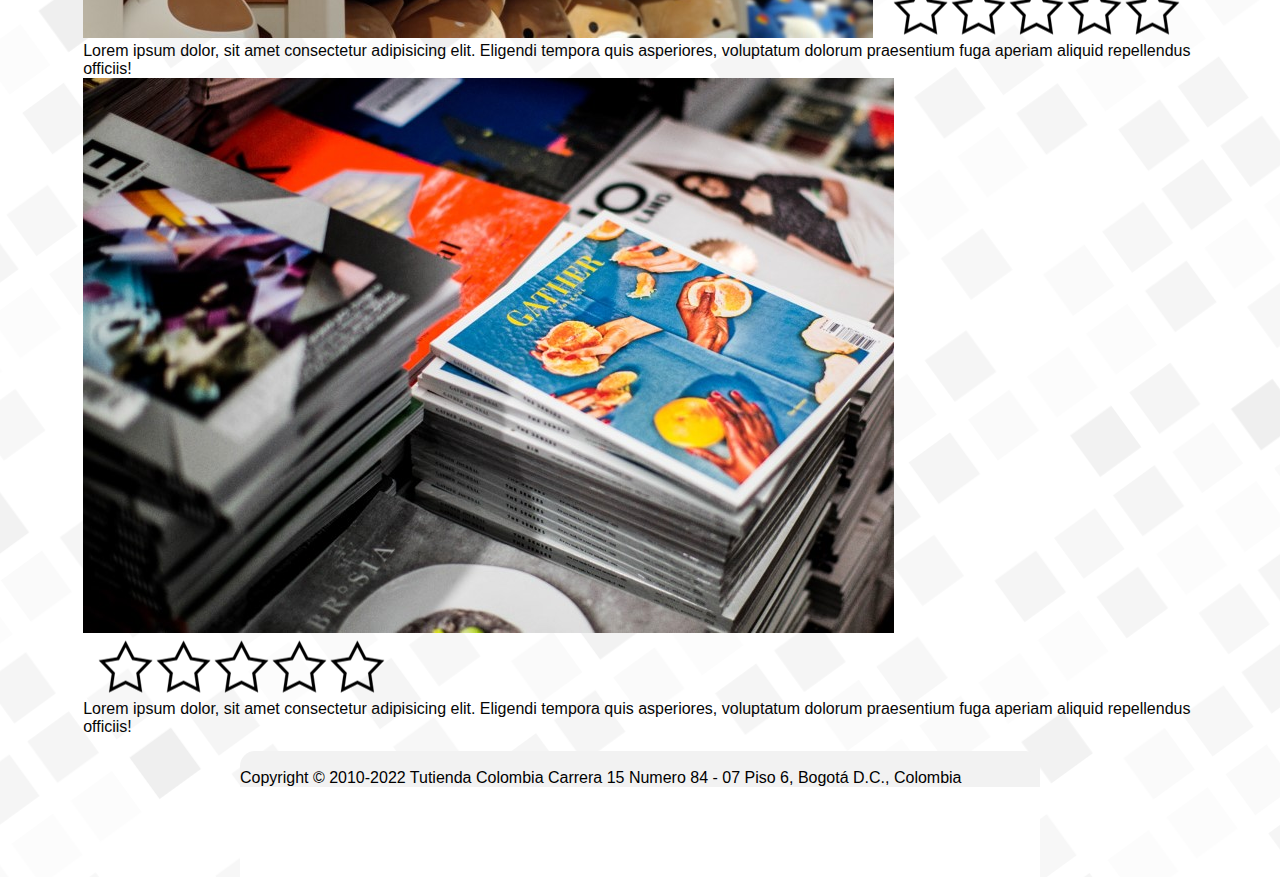
==== commit 290e6b60: "SEO footer y Sitemap XML" ====
--- a/pages/blog.html
+++ b/pages/blog.html
@@ -6,11 +6,14 @@
     <meta http-equiv="X-UA-Compatible" content="IE=edge">
     <meta name="viewport" content="width=device-width, initial-scale=1.0">
     <link rel="stylesheet" href="../sass/main.css">
-    <link rel="icon" type="image/x-icon" href="../assets/img/favicon.png">
-    <link href="https://fonts.googleapis.com/css2?family=Montserrat:ital,wght@1,300&display=swap" rel="stylesheet">
+    <link rel="icon" type="image/x-icon" href="./assets/img/favicon.png">
+    <link rel="preconnect" href="https://fonts.gstatic.com" crossorigin>
+    <link href="https://fonts.googleapis.com/css2?family=Jost:wght@600&display=swap" rel="stylesheet">
     <link href="https://unpkg.com/aos@2.3.1/dist/aos.css" rel="stylesheet">
     <link rel="stylesheet" href="https://cdnjs.cloudflare.com/ajax/libs/font-awesome/6.1.2/css/all.min.css"/>
     <link href="https://cdn.jsdelivr.net/npm/bootstrap@5.0.2/dist/css/bootstrap.min.css" rel="stylesheet" integrity="sha384-EVSTQN3/azprG1Anm3QDgpJLIm9Nao0Yz1ztcQTwFspd3yD65VohhpuuCOmLASjC" crossorigin="anonymous">
+    <meta name="description" content="Tiendas y supermercados virtuales para comprar los mejores productos al mejor precio y calidad">
+    <meta name="keywords" content="Tienda, Supermercado, Utiles, Aseo, Verduras, Productos, Tecnologia, Zapateria, Producto Hogar, Herramientas, Libros, Productos Quimicos, Ropa, Moda">
     <title>Blog</title>
 </head>
 
@@ -19,7 +22,7 @@
     <header class="sticky-top">
         <nav class="navbar navbar-expand-lg navbar-light ">
             <div class="container-fluid">
-                <a class="navbar-brand" href="../index.html"><img src="../assets/img/logo2.png" alt="logo"></a>
+                <a class="navbar-brand" href="../index.html"><img src="../assets/img/logo.png" alt="logo"></a>
                 <button class="navbar-toggler" type="button" data-bs-toggle="collapse" data-bs-target="#navbarSupportedContent" aria-controls="navbarSupportedContent" aria-expanded="false" aria-label="Toggle navigation">
                     <span class="navbar-toggler-icon"></span>
                 </button>
@@ -100,56 +103,81 @@
         </div>
     </main>
     <div class="container my-5">
-
-    <footer class=" text-center text-white">
-        <div data-aos="fade-down" data-aos-easing="linear" data-aos-duration="1500">
-            <div class="container p-4 pb-0">
-                <section class="mb-4">
-                <a
-                    class="btn btn-primary btn-floating m-1"
-                    style="background-color: #3b5998;"
-                    href="#!"
-                    role="button"
-                    ><i class="fab fa-facebook-f"></i>
-                </a>
-                <a
-                    class="btn btn-primary btn-floating m-1"
-                    style="background-color: #55acee;"
-                    href="#!"
-                    role="button"
-                    ><i class="fab fa-twitter"></i>
-                </a>
-                <a
-                    class="btn btn-primary btn-floating m-1"
-                    style="background-color: #dd4b39;"
-                    href="#!"
-                    role="button"
-                    ><i class="fab fa-google"></i>
-                </a>
-                <a
-                    class="btn btn-primary btn-floating m-1"
-                    style="background-color: #ac2bac;"
-                    href="#!"
-                    role="button"
-                    ><i class="fab fa-instagram"></i>
-                </a>
-                <a
-                    class="btn btn-primary btn-floating m-1"
-                    style="background-color: #0082ca;"
-                    href="#!"
-                    role="button"
-                    ><i class="fab fa-linkedin-in"></i>
-                </a>
-                </section>
+        <footer class=" text-center">
+            <div data-aos="fade-down" data-aos-easing="linear" data-aos-duration="1500">
+                <div class="container p-4 pb-0">
+                    <section class="mb-4">
+                    <a
+                        class="btn btn-primary btn-floating m-1"
+                        style="background-color: #3b5998;"
+                        href="#!"
+                        role="button"
+                        ><i class="fab fa-facebook-f"></i>
+                    </a>
+                    <a
+                        class="btn btn-primary btn-floating m-1"
+                        style="background-color: #55acee;"
+                        href="#!"
+                        role="button"
+                        ><i class="fab fa-twitter"></i>
+                    </a>
+                    <a
+                        class="btn btn-primary btn-floating m-1"
+                        style="background-color: #dd4b39;"
+                        href="#!"
+                        role="button"
+                        ><i class="fab fa-google"></i>
+                    </a>
+                    <a
+                        class="btn btn-primary btn-floating m-1"
+                        style="background-color: #ac2bac;"
+                        href="#!"
+                        role="button"
+                        ><i class="fab fa-instagram"></i>
+                    </a>
+                    <a
+                        class="btn btn-primary btn-floating m-1"
+                        style="background-color: #0082ca;"
+                        href="#!"
+                        role="button"
+                        ><i class="fab fa-linkedin-in"></i>
+                    </a>
+                    </section>
+                </div>
             </div>
-        </div>
-        <div class="d-flex flex-column text-center p-3" style="background-color: rgb(255, 255, 255);">
-            <span class="text-muted">Copyright &copy; 2010-2022 Tutienda Colombia</span>
-            <span class="text-muted">Carrera 15 Numero 84 - 07 Piso 6, Bogotá D.C., Colombia</span>
-        </div>
-    </footer>
+            <div class="d-flex flex-column justi text-center p-3">
+                <span class="text-muted">Copyright &copy; 2010-2022 Tutienda Colombia</span>
+                <span class="text-muted">Carrera 15 Numero 84 - 07 Piso 6, Bogotá D.C., Colombia</span>
+                <div class="container-fluid mt-3 rounded-pill" style="background-color: white;" >
+                    <div data-aos="fade-left">
+                        <ul class="mapaSitio d-flex justify-content-center flex-row mx-auto mt-3 gap-2">
+                        <li class="nav-item">
+                            <a class="nav-link link-dark" aria-current="page" href="../index.html">Inicio</a>
+                        </li>
+                        <li class="nav-item">
+                            <a class="nav-link link-dark" href="./pages/ofertas.html">Ofertas</a>
+                        </li>
+                        <li class="nav-item ">
+                            <a class="nav-link link-dark" href="./pages/productos.html">Productos</a>
+                        </li>
+                        <li class="nav-item">
+                            <a class="nav-link link-dark" href="./pages/nosotros.html">Nosotros</a>
+                        </li>
+                        <li class="nav-item">
+                            <a class="nav-link link-dark" href="./pages/contactenos.html">Contactenos</a>
+                        </li>
+                        <!-- <li class="nav-item">
+                            <a class="nav-link" href="./pages/blog.html">Blog</a>
+                        </li> -->
+                    </ul>
+                    </div>
+                </div>
+            </div>
+        </footer>
     
     </div>
+
+    <!-- Scripts -->
     <script src="https://cdn.jsdelivr.net/npm/bootstrap@5.0.2/dist/js/bootstrap.bundle.min.js" integrity="sha384-MrcW6ZMFYlzcLA8Nl+NtUVF0sA7MsXsP1UyJoMp4YLEuNSfAP+JcXn/tWtIaxVXM" crossorigin="anonymous"></script>
     <script src="https://unpkg.com/aos@2.3.1/dist/aos.js"></script>
     <script>
--- a/sass/main.css
+++ b/sass/main.css
@@ -1,3 +1,7 @@
+:root {
+  --colorNav: #ffffff;
+}
+
 * {
   margin: 0;
   padding: 0;
@@ -8,7 +12,7 @@
 
 body {
   /* background-color: rgb(255, 255, 255); */
-  background-image: url(../assets/body/fondo7.svg);
+  background-image: url(../../assets/body/fondo.svg);
   background-repeat: no-repeat;
   background-size: cover;
   /* font-family: 'Montserrat', sans-serif; */
@@ -20,7 +24,7 @@
 }
 
 .navbar {
-  background-color: white;
+  background-color: var(--colorNav);
   width: 92vw;
   border-radius: 0px 0px 20px 20px;
   position: fixed;
@@ -31,31 +35,53 @@
   height: 22x;
 }
 .navbar .navbar-nav a:hover {
-  border-bottom: 1px solid rgb(33, 13, 148);
-  transition: 0.5s;
+  /* border-bottom: 3px solid #9E9E9E; */
+  padding-bottom: 3px solid #9E9E9E;
+  /* border-top: 3px solid #9E9E9E; */
+  padding-top: 3px solid #9E9E9E;
+  background-color: #EEEEEE;
+  border-radius: 3px 15px 3px 15px;
+  transition: 0.4s;
   cursor: pointer;
+}
+
+.d-titulo {
+  padding: 5px;
+  margin: 10px;
+  display: flex;
+  flex-direction: row;
+  justify-content: space-between;
+  align-items: center;
+  font-family: "Jost", sans-serif;
+}
+
+.titulo {
+  padding: 3px;
+  margin: 2px;
 }
 
 main {
   width: 87vw;
   margin: 15px;
   margin-top: 5px;
+  /* Esta parte la lleve al mixin */
+  /* & .d-titulo {
+      background-color: aqua;
+      padding: 5px;
+      margin: 10px;
+      display: flex;
+      flex-direction: row;
+      justify-content: space-between;
+      align-items: center;
+
+      & .titulo {
+          padding: 3px;
+          margin: 2px;
+      }
+  } */
 }
 main .carousel-inner h5, main p {
   color: rgb(6, 6, 6);
-}
-main .d-titulo {
-  /* background-color: aqua; */
-  padding: 5px;
-  margin: 10px;
-  display: flex;
-  flex-direction: row;
-  justify-content: space-between;
-  align-items: center;
-}
-main .d-titulo .titulo {
-  padding: 3px;
-  margin: 2px;
 }
 main .tiedasTitulo {
   padding: 3px;
@@ -84,14 +110,14 @@
   border-radius: 15px;
 }
 
-#ofertas {
+#prodOfertas {
   display: grid;
   grid-template-columns: repeat(auto-fill, minmax(25rem, 1.5fr));
   /* grid-template-columns: 1fr 1fr 1fr; */
   grid-template-rows: 32rem 32rem;
   gap: 10px;
 }
-#ofertas .ofertaImg {
+#prodOfertas .ofertaImg, #prodOfertas .productoImg {
   /* background: radial-gradient(green, yellow); */
   box-shadow: 0 4px 8px 0 rgba(0, 0, 0, 0.2), 0 6px 20px 0 rgba(0, 0, 0, 0.19);
   background-image: linear-gradient(120deg, #fdfbfb 0%, #ebedee 100%);
@@ -101,22 +127,25 @@
   justify-content: center;
   align-items: center;
   border-radius: 15px;
-  transition: 1s linear;
-}
-#ofertas .ofertaImg .img-oferta {
+}
+#prodOfertas .ofertaImg .img-oferta, #prodOfertas .ofertaImg .img-producto, #prodOfertas .productoImg .img-oferta, #prodOfertas .productoImg .img-producto {
   width: 270px;
   height: 300px;
   padding: 5px;
   margin: 5px;
   border-radius: 15px;
 }
-#ofertas .ofertaImg p {
+#prodOfertas .ofertaImg p, #prodOfertas .productoImg p {
   font-size: 18px;
   width: 400px;
   height: auto;
   /* margin-top: 10px; */
 }
-#ofertas .ofertaImg:hover {
+#prodOfertas .ofertaImg, #prodOfertas .productoImg {
+  transition: 1s linear;
+  /* background-color: #2980B9; */
+}
+#prodOfertas .ofertaImg:hover, #prodOfertas .productoImg:hover {
   transform: translate(1.2%);
 }
 
@@ -249,6 +278,11 @@
   grid-auto-flow: row;
   /* background-color: #0072ff; */
   grid-template-areas: "descripcion descripcion" "dTituloFormulario dTituloFormulario" "d-formulario d-formulario";
+  /* & .descripcion img {
+      width: 450px;
+      height: auto;
+      border-radius: 7px;
+  } */
 }
 #sectionContactenos .descripcion {
   grid-area: descripcion;
@@ -262,11 +296,6 @@
 #sectionContactenos .descripcion p {
   padding: 5px;
 }
-#sectionContactenos .descripcion img {
-  width: 450px;
-  height: auto;
-  border-radius: 7px;
-}
 #sectionContactenos .dTituloFormulario {
   grid-area: dTituloFormulario;
   padding: 15px;
@@ -278,48 +307,42 @@
   padding: 5px;
   margin: 20px;
 }
-#sectionContactenos .d-formulario .formulario {
-  display: flex;
-  flex-direction: column;
-  align-items: center;
-  justify-content: center;
-}
-#sectionContactenos .d-formulario .formulario label {
-  padding: 5px;
-  margin: 10px;
-}
-#sectionContactenos .d-formulario .formulario label label input {
-  width: 350px;
-  padding: 6px 35px 6px 15px;
-  border-radius: 25px;
-  background-color: transparent;
-}
-#sectionContactenos .d-formulario .formulario label select {
-  width: 350px;
-  height: 40px;
-}
-#sectionContactenos .d-formulario .formulario label textarea {
-  width: 500px;
-  height: 300px;
-  padding: 20px;
-}
-#sectionContactenos .d-formulario .formulario label button {
+#sectionContactenos .d-formulario .d-btn {
+  display: flex;
+  justify-content: center;
+}
+#sectionContactenos .d-formulario button {
   background-image: linear-gradient(to right, #314755 0%, #26a0da 51%, #314755 100%);
   margin: 10px;
-  padding: 15px 45px;
+  padding: 10px 40px;
   text-align: center;
   text-transform: uppercase;
   transition: 0.5s;
   background-size: 200% auto;
-  color: white;
+  color: var(--colorNav);
   box-shadow: 0 0 20px #eee;
   border-radius: 10px;
-  display: block;
-}
-#sectionContactenos .d-formulario .formulario label button:hover {
+  display: flex;
+  justify-content: center;
+  align-items: center;
+}
+#sectionContactenos .d-formulario button:hover {
   background-position: right center; /* change the direction of the change here */
   color: #fff;
   text-decoration: none;
+}
+
+footer {
+  background-color: #F2F2F2;
+  border-radius: 15px;
+}
+footer .container-fluid a:hover {
+  background-color: #F2F2F2;
+  border-radius: 25px;
+  transition: 1s;
+}
+footer .container-fluid {
+  width: 800px;
 }
 
 /* Media Queries Header Nav */
@@ -467,8 +490,4 @@
     justify-content: center;
     align-items: center;
   }
-}
-
-:root {
-  --colorFondo: black;
 }/*# sourceMappingURL=main.css.map */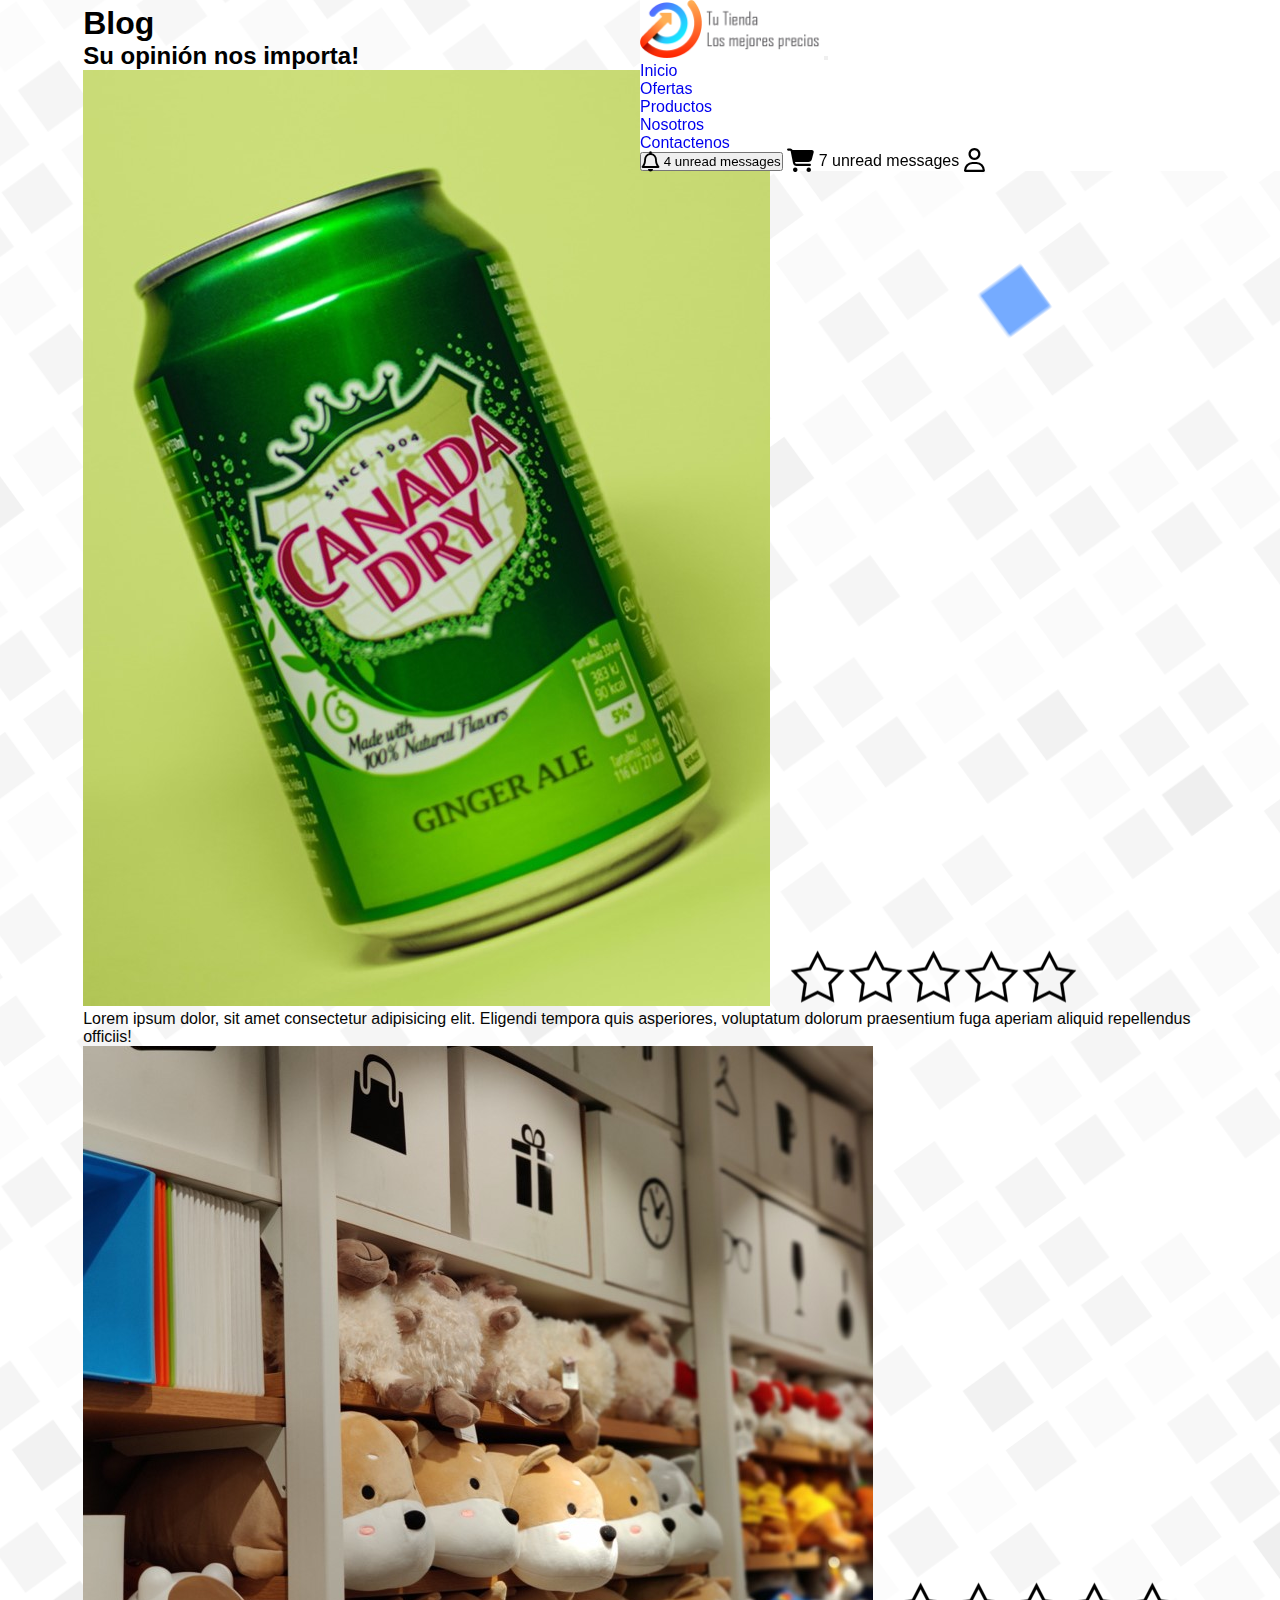
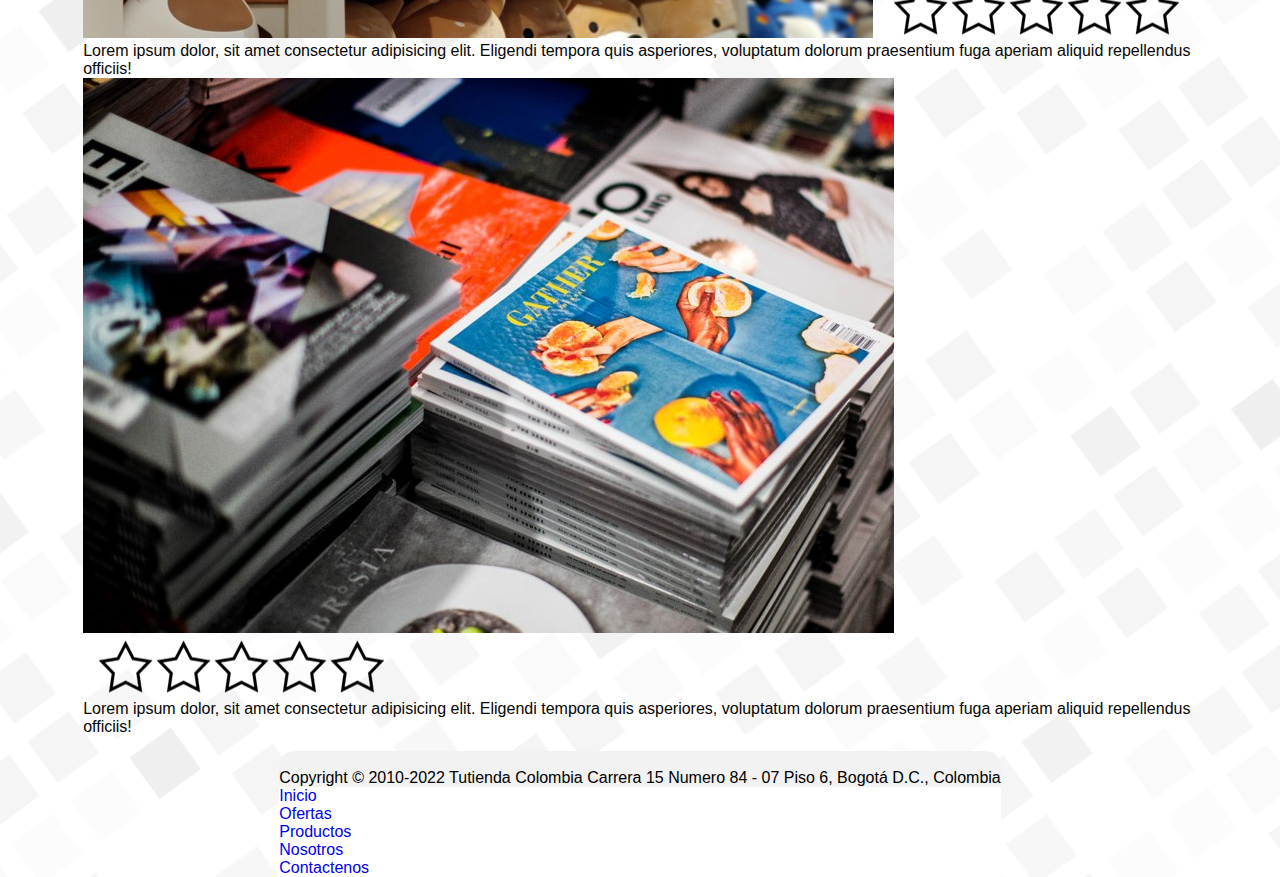
==== commit 22bb30d1: "3ra Entrega proyecto" ====
--- a/pages/blog.html
+++ b/pages/blog.html
@@ -102,6 +102,7 @@
             </section>
         </div>
     </main>
+    <!-- footer -->
     <div class="container my-5">
         <footer class=" text-center">
             <div data-aos="fade-down" data-aos-easing="linear" data-aos-duration="1500">
@@ -148,11 +149,11 @@
             <div class="d-flex flex-column justi text-center p-3">
                 <span class="text-muted">Copyright &copy; 2010-2022 Tutienda Colombia</span>
                 <span class="text-muted">Carrera 15 Numero 84 - 07 Piso 6, Bogotá D.C., Colombia</span>
-                <div class="container-fluid mt-3 rounded-pill" style="background-color: white;" >
-                    <div data-aos="fade-left">
-                        <ul class="mapaSitio d-flex justify-content-center flex-row mx-auto mt-3 gap-2">
+                <!-- Menu footer -->
+                <div class="mapSitio container mt-3 rounded-pill" style="background-color: white;" >
+                    <ul class="mapaSitio d-flex justify-content-center flex-row mx-auto mt-3 gap-2">
                         <li class="nav-item">
-                            <a class="nav-link link-dark" aria-current="page" href="../index.html">Inicio</a>
+                        <a class="nav-link link-dark" aria-current="page" href="../index.html">Inicio</a>
                         </li>
                         <li class="nav-item">
                             <a class="nav-link link-dark" href="./pages/ofertas.html">Ofertas</a>
@@ -170,7 +171,6 @@
                             <a class="nav-link" href="./pages/blog.html">Blog</a>
                         </li> -->
                     </ul>
-                    </div>
                 </div>
             </div>
         </footer>
--- a/sass/main.css
+++ b/sass/main.css
@@ -116,8 +116,12 @@
   /* grid-template-columns: 1fr 1fr 1fr; */
   grid-template-rows: 32rem 32rem;
   gap: 10px;
-}
-#prodOfertas .ofertaImg, #prodOfertas .productoImg {
+  /* Lo mismo que productos extend .productoimg */
+  /* Lo mismo que productos extend .productoImg p*/
+  /* Lo mismo que productos extend .productoImg */
+  /* Lo mismo que productos extend .lo mismo que productoImg:hover*/
+}
+#prodOfertas .ofertaImg {
   /* background: radial-gradient(green, yellow); */
   box-shadow: 0 4px 8px 0 rgba(0, 0, 0, 0.2), 0 6px 20px 0 rgba(0, 0, 0, 0.19);
   background-image: linear-gradient(120deg, #fdfbfb 0%, #ebedee 100%);
@@ -127,26 +131,220 @@
   justify-content: center;
   align-items: center;
   border-radius: 15px;
-}
-#prodOfertas .ofertaImg .img-oferta, #prodOfertas .ofertaImg .img-producto, #prodOfertas .productoImg .img-oferta, #prodOfertas .productoImg .img-producto {
-  width: 270px;
-  height: 300px;
+  width: 332px;
+  height: auto;
+  /* Lo mismo que productos extend .img-producto */
+}
+#prodOfertas .ofertaImg .img-oferta {
+  width: 250px;
+  height: 250px;
   padding: 5px;
   margin: 5px;
   border-radius: 15px;
 }
-#prodOfertas .ofertaImg p, #prodOfertas .productoImg p {
+#prodOfertas .ofertaImg p {
   font-size: 18px;
-  width: 400px;
+  width: 280px;
   height: auto;
   /* margin-top: 10px; */
 }
-#prodOfertas .ofertaImg, #prodOfertas .productoImg {
+#prodOfertas .ofertaImg {
   transition: 1s linear;
   /* background-color: #2980B9; */
 }
-#prodOfertas .ofertaImg:hover, #prodOfertas .productoImg:hover {
+#prodOfertas .ofertaImg:hover {
   transform: translate(1.2%);
+}
+
+/* .productoImg {
+    @extend .ofertaImg;
+}
+
+.img-producto {
+    @extend .img-oferta;
+} */
+.d-contenido {
+  display: flex;
+  padding: 5px;
+}
+.d-contenido .contenedorOpciones {
+  display: grid;
+  grid-template-columns: 300px 1fr 1fr 1fr;
+  grid-template-rows: 1fr 1fr 1fr;
+  gap: 0px 0px;
+  grid-auto-flow: row;
+  grid-template-areas: "opciones prodOfertas prodOfertas prodOfertas" "opciones prodOfertas prodOfertas prodOfertas" "opciones prodOfertas prodOfertas prodOfertas";
+}
+.d-contenido .contenedorOpciones .opciones {
+  grid-area: opciones;
+  /* background-color: #587d8e; */
+  /* margin: 10px; */
+  padding: 10px;
+  /* box-shadow: 0 4px 8px 0 rgba(0, 0, 0, 0.2), 0 6px 20px 0 rgba(0, 0, 0, 0.19);
+  background-image: linear-gradient(120deg, #fdfbfb 0%, #ebedee 100%); */
+  /* Extend */
+}
+.d-contenido .contenedorOpciones .opciones .envio {
+  background-color: #EEEEEE;
+  padding: 10px;
+  margin: 5px;
+  border-radius: 5px;
+  display: flex;
+  flex-direction: row;
+  justify-content: space-between;
+  align-items: center;
+  margin-bottom: 10px;
+}
+.d-contenido .contenedorOpciones .opciones .costo {
+  background-color: #EEEEEE;
+  padding: 10px;
+  margin: 5px;
+  border-radius: 5px;
+  margin-top: 25px;
+  display: flex;
+  flex-direction: column;
+}
+.d-contenido .contenedorOpciones .opciones .costo span {
+  margin-bottom: 5px;
+}
+.d-contenido .contenedorOpciones .opciones .costo a {
+  text-decoration: none;
+  color: black;
+  font-size: 12px;
+}
+.d-contenido .contenedorOpciones .opciones .costo .rangoPrecio {
+  margin-top: 15px;
+}
+.d-contenido .contenedorOpciones .opciones .condicion {
+  background-color: #EEEEEE;
+  padding: 10px;
+  margin: 5px;
+  border-radius: 5px;
+  margin-top: 25px;
+  display: flex;
+  flex-direction: column;
+}
+.d-contenido .contenedorOpciones .opciones .condicion span {
+  margin-bottom: 5px;
+}
+.d-contenido .contenedorOpciones .opciones .condicion a {
+  text-decoration: none;
+  color: black;
+  font-size: 12px;
+}
+.d-contenido .contenedorOpciones .opciones .condicion .nuevo {
+  display: flex;
+  flex-direction: row;
+  justify-content: space-between;
+  text-decoration: none;
+  color: black;
+  font-size: 15px;
+}
+.d-contenido .contenedorOpciones .opciones .condicion .usado {
+  display: flex;
+  flex-direction: row;
+  justify-content: space-between;
+  text-decoration: none;
+  color: black;
+  font-size: 15px;
+}
+.d-contenido .contenedorOpciones .opciones .metodoPago {
+  background-color: #EEEEEE;
+  padding: 10px;
+  margin: 5px;
+  border-radius: 5px;
+  margin-top: 25px;
+  display: flex;
+  flex-direction: column;
+}
+.d-contenido .contenedorOpciones .opciones .metodoPago span {
+  margin-bottom: 2px;
+}
+.d-contenido .contenedorOpciones .opciones .metodoPago a {
+  text-decoration: none;
+  color: black;
+  font-size: 12px;
+}
+.d-contenido .contenedorOpciones .opciones .metodoPago .credito {
+  display: flex;
+  flex-direction: row;
+  justify-content: space-between;
+  text-decoration: none;
+  color: black;
+  font-size: 15px;
+}
+.d-contenido .contenedorOpciones .opciones .metodoPago .pse {
+  display: flex;
+  flex-direction: row;
+  justify-content: space-between;
+  text-decoration: none;
+  color: black;
+  font-size: 15px;
+}
+.d-contenido .contenedorOpciones .opciones .metodoPago .nequi {
+  display: flex;
+  flex-direction: row;
+  justify-content: space-between;
+  text-decoration: none;
+  color: black;
+  font-size: 15px;
+}
+.d-contenido .contenedorOpciones .opciones .metodoPago .daviplata {
+  display: flex;
+  flex-direction: row;
+  justify-content: space-between;
+  text-decoration: none;
+  color: black;
+  font-size: 15px;
+}
+.d-contenido #prodOfertas {
+  grid-area: prodOfertas;
+  gap: 10px;
+  display: flex;
+  flex-wrap: wrap;
+  justify-content: center;
+  border-radius: 15px;
+  /* background-color: aqua; */
+}
+.d-contenido #prodOfertas .productoImg {
+  /* background: radial-gradient(green, yellow); */
+  box-shadow: 0 4px 8px 0 rgba(0, 0, 0, 0.2), 0 6px 20px 0 rgba(0, 0, 0, 0.19);
+  background-image: linear-gradient(120deg, #fdfbfb 0%, #ebedee 100%);
+  padding: 10px;
+  display: flex;
+  flex-direction: column;
+  justify-content: center;
+  align-items: center;
+  border-radius: 15px;
+  width: 332px;
+  height: auto;
+}
+.d-contenido #prodOfertas .productoImg .img-producto {
+  width: 250px;
+  height: 250px;
+  padding: 5px;
+  margin: 5px;
+  border-radius: 15px;
+}
+.d-contenido #prodOfertas .productoImg p {
+  font-size: 18px;
+  width: 280px;
+  height: auto;
+  /* margin-top: 10px; */
+}
+.d-contenido #prodOfertas .productoImg {
+  transition: 1s linear;
+  /* background-color: #2980B9; */
+}
+.d-contenido #prodOfertas .productoImg:hover {
+  transform: translate(1.2%);
+}
+.d-contenido #prodOfertas .productoImg .card-body .d-grid .btn {
+  border: #0a58ca 2px solid;
+}
+.d-contenido #prodOfertas .productoImg .card-body .d-grid .btn:hover {
+  background-color: #166cec;
+  color: white;
 }
 
 .sectionNosotros {
@@ -342,7 +540,7 @@
   transition: 1s;
 }
 footer .container-fluid {
-  width: 800px;
+  width: auto;
 }
 
 /* Media Queries Header Nav */
@@ -369,6 +567,13 @@
     height: 48px;
     padding: 2px;
     border: 7px;
+  }
+}
+/* Media Queries Productos */
+@media (max-width: 768px) {
+  .d-contenido .contenedorOpciones {
+    display: grid;
+    display: none;
   }
 }
 /* Media Queries Nosotros */
@@ -490,4 +695,9 @@
     justify-content: center;
     align-items: center;
   }
+}
+@media (max-width: 768px) {
+  footer .mapSitio {
+    display: none;
+  }
 }/*# sourceMappingURL=main.css.map */